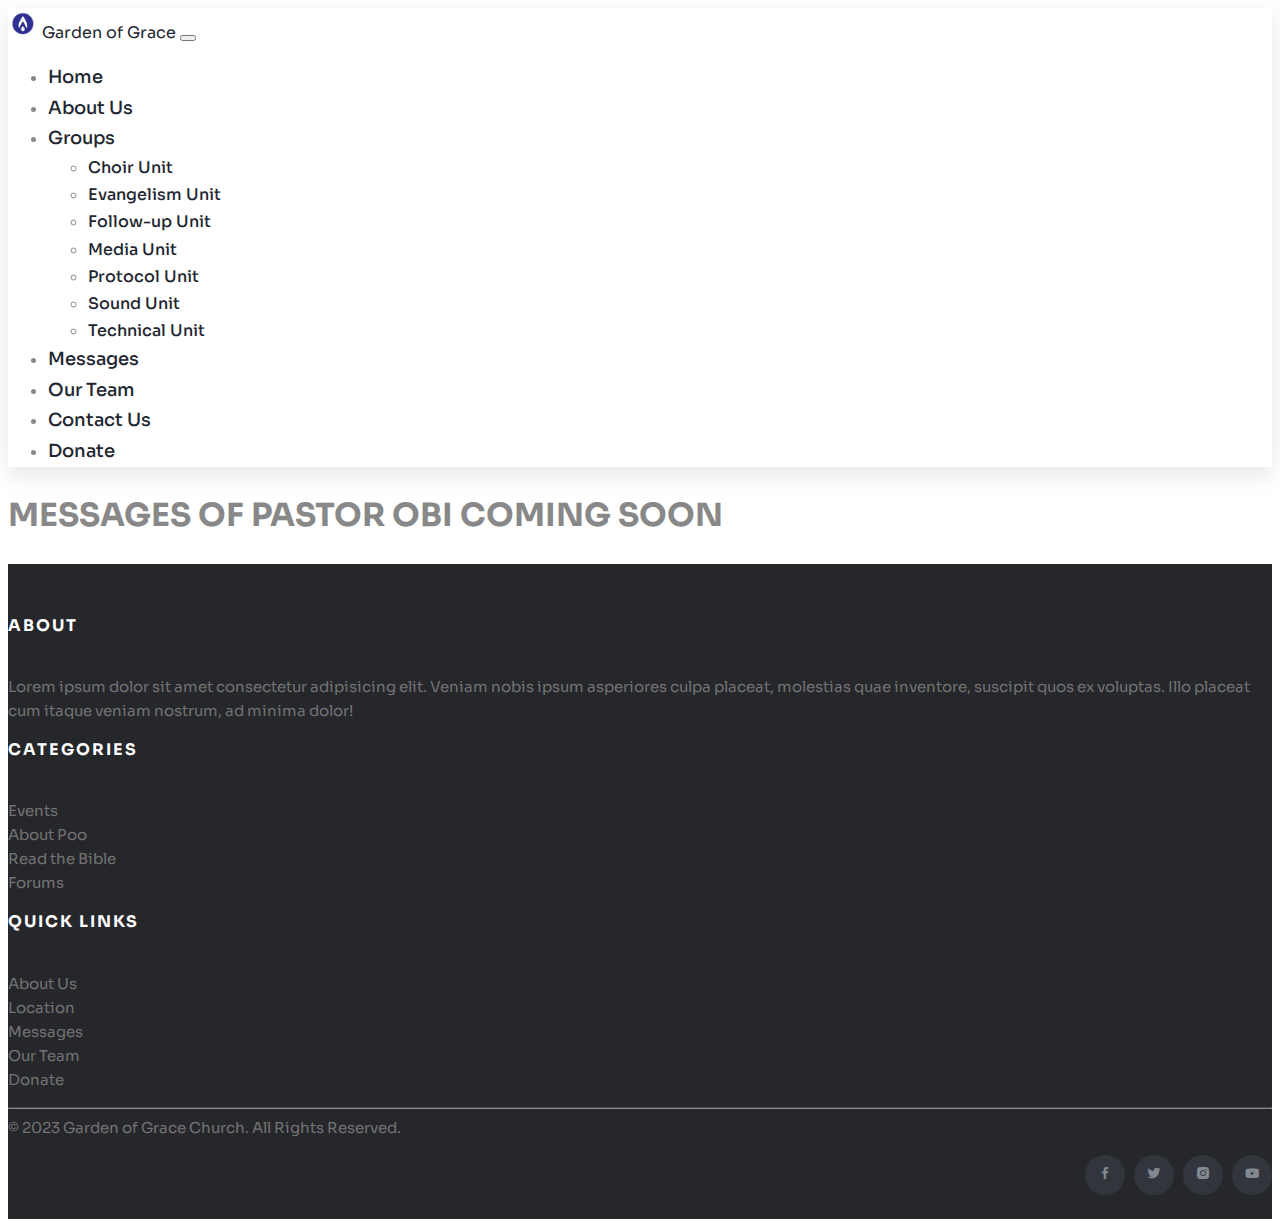
==== messages.html @ 99958d2a "files uploaded by me" ====
<!DOCTYPE html>
<html lang="en">
<head>
    <meta charset="UTF-8">
    <meta name="viewport" content="width=device-width, initial-scale=1.0">
    <title>Garden of Grace</title>
    <link rel="stylesheet" href="garden.css">
    <link rel="icon" href="img/logoimgg.png" sizes="" />
  <link rel="stylesheet" href="style.css">
  <link href="https://cdn.jsdelivr.net/npm/bootstrap@5.2.3/dist/css/bootstrap.min.css" rel="stylesheet" integrity="sha384-rbsA2VBKQhggwzxH7pPCaAqO46MgnOM80zW1RWuH61DGLwZJEdK2Kadq2F9CUG65" crossorigin="anonymous">
  <link href='https://unpkg.com/boxicons@2.1.4/css/boxicons.min.css' rel='stylesheet'>
</head>

<body>
  

<nav class="navbar navbar-expand-lg py-3 sticky-top navbar-light bg-light fixed-top">
    <div class="container-fluid ms-5 me-5 fw-bold">
      <a class="navbar-brand fw-bold"  href="index.html">
<img class="logo" src="./img/logoimgg.png" width="35px" alt="">
Garden of Grace             
</a>

      <button class="navbar-toggler" type="button" data-bs-toggle="collapse" data-bs-target="#navbarNav" aria-controls="navbarNav" aria-expanded="false" aria-label="Toggle navigation">
        <span class="navbar-toggler-icon"></span>
      </button>
      <div class="collapse navbar-collapse" id="navbarNav">
        <ul class="navbar-nav ms-auto">
        
          <li class="nav-item">
            <a class="nav-link" href="index.html">Home</a>
          </li>
          <!-- <li class="nav-item">
            <a class="nav-link" href="#">Who we are</a>
          </li>  -->
          <li class="nav-item">
            <a class="nav-link" href="about.html">About Us</a>
          </li> 
          <li class="nav-item dropdown">
            <a class="nav-link dropdown-toggle" href="groups.html" role="button" data-bs-toggle="dropdown" aria-expanded="false">
              Groups 
            </a>
            <ul class="dropdown-menu">
              <li><a class="dropdown-item" href="groups.html">Choir Unit</a></li>
              <li><a class="dropdown-item" href="groups.html">Evangelism Unit</a></li>
              <li><a class="dropdown-item" href="groups.html">Follow-up Unit</a></li>
              <li><a class="dropdown-item" href="groups.html">Media Unit</a></li>
              <li><a class="dropdown-item" href="groups.html">Protocol Unit</a></li>
              <li><a class="dropdown-item" href="groups.html">Sound Unit</a></li>
              <li><a class="dropdown-item" href="groups.html">Technical Unit</a></li>
            </ul>
          </li>
          <li class="nav-item">
            <a class="nav-link" href="messages.html">Messages</a>
          </li>
         <li class="nav-item">
            <a class="nav-link" href="team.html">Our Team</a>
          </li>
          <li class="nav-item">
              <a class="nav-link" href="contact.html">Contact Us</a>
            </li>
            <!-- <li class="nav-item">
              <a class="nav-link" href="#">Locator</a>
            </li> -->
          <li class="nav-item">
            <a class="nav-link" href="donate.html">Donate</a>
          </li>
          
         </ul>

      </div>
    </div>
  </nav>

























<h1>MESSAGES OF PASTOR OBI COMING SOON</h1>





































  
  <!--Start of the footer section -->
<section class="py-5"></section>
<footer class="garden-footer">
  <div class="container">
    <div class="row">
      <div class="col-sm-12 col-md-6">
        <h6>About</h6>
        <p class="text-justify">Lorem ipsum dolor sit amet consectetur adipisicing elit. Veniam nobis ipsum asperiores culpa placeat, molestias quae inventore, suscipit quos ex voluptas. Illo placeat cum itaque veniam nostrum, ad minima dolor!</p>
      </div>

      <div class="col-xs-6 col-md-3">
        <h6>Categories</h6>
        <ul class="footer-links">
          <li><a href="">Events</a></li>
          <li><a href="">About Poo</a></li>
          <li><a href="">Read the Bible</a></li>
          <li><a href="">Forums</a></li>
          <li><a href=""></a></li>
          <li><a href=""></a></li>
        </ul>
      </div>

      <div class="col-xs-6 col-md-3">
        <h6>Quick Links</h6>
        <ul class="footer-links">
          <li><a href="about.html">About Us</a></li>
          <li><a href="#">Location</a></li>
          <li><a href="messages.html">Messages</a></li>
          <li><a href="team.html">Our Team</a></li>
          <li><a href="donate.html">Donate</a></li>
        </ul>
      </div>
    </div>
    <hr>
  </div>
  <div class="container">
    <div class="row">
      <div class="col-md-8 col-sm-6 col-xs-12">
        <p class="copyright-text"> &copy; 2023 <a href="index.html">Garden of Grace Church.</a> All Rights Reserved.
        </p>
      </div>

      <div class="col-md-4 col-sm-8 col-xs-12">
        <ul class="social-iconss">
          <li><a class="facebook" href="#"><i class="bx bxl-facebook"></i></a></li>
          <li><a class="twitter" href="#"><i class="bx bxl-twitter"></i></a></li>
          <li><a class="instagram" href="#"><i class="bx bxl-instagram-alt"></i></a></li>
          <li><a class="youtube" href="#"><i class="bx bxl-youtube"></i></a></li>   
        </ul>
      </div>
    </div>
  </div>
</footer>

<!-- End of the footer section -->




      <script src="https://cdn.jsdelivr.net/npm/bootstrap@5.2.3/dist/js/bootstrap.bundle.min.js" integrity="sha384-kenU1KFdBIe4zVF0s0G1M5b4hcpxyD9F7jL+jjXkk+Q2h455rYXK/7HAuoJl+0I4" crossorigin="anonymous"></script>
    </body>
</html>
---- garden.css ----
@import url("https://fonts.googleapis.com/css2?family=Cookie&family=Sora:wght@700&display=swap");
@import url('https://fonts.googleapis.com/css2?family=Bebas+Neue&display=swap');
:root {
  --primary: #6a0388;
  --dark: #21252f;
  --body: #888;
  --box-shadow: 0 8px 22px rgba(0, 0, 0, 0.1);
}
/* @media screen and (max-width: 160px) {
  .body {
  position: relative;
  left: auto;
bottom: auto;
   
}
          } */

body {
  font-family: Sora, "sans-seriff";
  line-height: 1.7;
  color: var(--body);
}
/* h1,
h2,
h3,
h4,
h5,
h6,
.display-4 {
  color: var(--dark);
  font-weight: 700;
} */

a {
  color: var(--dark);
  text-decoration: none;
}
a:link {
  text-decoration: none;
  color: var(--dark);
}
a:visited {
  text-decoration: none;
  color: var(--dark);
}
img {
  width: 100%;
}
.navbar .logo {
  width: 30px;
}

.navbar {
  box-shadow: var(--box-shadow);
  
}

.navbar .nav-link {
  font-size: 18px;
  font-weight: 500;
}

.dropdown:hover .dropdown-menu{
  display: block;
  margin-top: 0;

}
.dropdown-menu .dropdown-item{
  font-weight: 500;
}
.dropdown-menu .dropdown-item:hover{
  background-color: #6a0388;
  color: #fff;
}
.hero {
  background-image: url(/img/church_background.jpg);
  background-position: ;
  background-size: cover;
  background-attachment:fixed ;
  position: relative;
  z-index: 2;
}

/* @media screen and (max-width: 580px) {
  .hero {
    background-image: url(/img/church_background.jpg);
    background-position:center ;
    background-size: cover;
    background-attachment: fixed;
    position: relative;
    z-index: 2;
  }
} */

.hero::after {
  content: "";
  width: 100%;
  height: 100%;
  position: absolute;
  top: 0;
  left: 0;
  z-index: -1;
  background-color: rgba(66, 66, 78, 0.2);
}
.churchname{
  font-size: 70px;
  font-weight: 100;
  font-style: var(--primary);
  
}
.social-icons {
  display: flex;
  justify-content: center;
}
.social-icons a {
  width: 150px;
  height: 38px;
  border-radius: 2px solid ;
  color: #fff;
  background-color: var(--primary);
  display: flex;
  justify-content: center;
  align-items: center;
  border-radius: 10px;
  margin-left: 15px;
  transition: all 0.4s ease;
  border: 2px solid var(--primary);
}

.social-icons a:hover {
  transform: scale(1);
  background-color: transparent;
  border-color: var(--primary);
  color: #fff;
}
.aboutsection{
  background-color: #c1b7c4;
}
.aboutgarden{
  font-weight: 700;
}
.readmore a {
  width: 0px;
  height: 8px;
  font-weight: 700;
  color: var(--primary);
 margin-left: 5px;
}
.readmore a:hover{
  font-weight: 700;
  color: var(--dark);
}

.project {
  position: relative;
  z-index: 2;
  overflow: hidden;
}
.gardengroups{
  color: var(--primary);

}
.paragroup{
  font-weight: 400;
}
.project .overlay {
  position: absolute;
  top: 0;
  left: 0;
  width: 100%;
  height: 100%;
  background-color: rgba(66, 66, 78, 0.8);
  padding: 30px;
  display: flex;
  justify-content: center;
  align-items: center;
  transition: all 0.4s ease;
  opacity: 0;
  cursor: pointer;
}
.project img {
  transition: all 0.4s ease;
  
}
.project:hover .overlay {
  opacity: 1;
}
.project:hover img {
  transform: scale(1.1);
}

.project {
  position: relative;
  z-index: 2;
  overflow: hidden;
}
.gardengroups{
  color: var(--primary);

}
.paragroup{
  font-weight: 400;
}
.project .evangelism-container{
  background-color: blue;
}


.Messages{
  background-color: #c1b7c4;
  
}

.msg .overlay {
  position: absolute;
  top: 0;
  left: 0;
  width: 100%;
  height: 100%;
  background-color: rgba(66, 66, 78, 0.8);
  padding: 30px;
  display: flex;
  justify-content: center;
  align-items: center;
  transition: all 0.4s ease;
  opacity: 0;
  cursor: pointer;
 
}
.msg img {
  transition: all 0.4s ease;
  border-radius: 10px;
  
}
.msg:hover .overlay {
  opacity: 1;

}
.msg:hover img {
  transform: scale(1.1);
  
  
}
.msg {
  position: relative;
  z-index: 2;
  overflow: hidden;
}

.icons {
  display: flex;
  justify-content: center;
  
}
.icons a {
  width: 34px;
  height: 34px;
  border-radius: 2px solid var(--primary);
  color: #fff;
  background-color: var(--primary);
  display: flex;
  justify-content: center;
  align-items: center;
  border-radius: 100px;
  margin-left: 5px;
  transition: all 0.4s ease;
  border: 2px solid var(--primary);
}

.icons a:hover {
  transform: scale(1.1);
  background-color: transparent;
  border-color: var(--primary);
  color: var(--primary);
}


.card-effect {
  box-shadow: var(--box-shadow);
  background-color: #d1cece;
  padding: 25px;
  transition: all 0.35s ease;
}
.card-effect:hover {
  box-shadow: none;
  transform: translateY(5px);
}


.card-effectt {
  box-shadow: var(--box-shadow);
  background-color: rgb(226, 224, 224);
  padding: 25px;
  transition: all 0.35s ease;
}
.card-effectt:hover{
box-shadow: var(--box-shadow);
transform: translateY(-7px);
}
.card-body{
background-color: rgb(212, 207, 207);
}
.team-member img {
  width: 125px;
  height: 125px;
  border-radius: 100px;
}

.d_body{
  display: flex;
  justify-content: space-around;
  align-items: center;
  min-height: 100vh;
  background: #21252f;
}
.ard{
  position: relative;
  width: 250px;
  height: 450px;
  background: #fff;
  transform-style: preserve-3d;
  transform: perspective(2000px);
  transition: 1s;
  box-shadow: inset 300px 0 50px rgba(0, 0, 0, 0.15), 0 20px 20px rgba(0, 0, 0, 0.15);
}
/* .ard:hover{
  transform: perspective(2000px) translateX(50%);
  box-shadow: inset 20px 0 50px rgba(0, 0, 0, 0.15), 0 10px 10px rgba(0, 0, 0, 0.15);
} */
.ard .cover{
  position: relative;
  width: 100%;
  height: 100%;
  background: #fff;
  z-index: 2;
  display: flex;
  justify-content: center;
  align-items: center;
  transform-style: preserve-3d;
  overflow: hidden;
  transition: 1s ease-in-out;
  transform-origin: left;
}
  .ard:hover .cover{
transform: rotateY(-180deg);
}
.ard .cover img{
  max-width: 100%;
  z-index: 1;
}
.ard .cover::before{
  content: '';
  position: absolute;
  width: 10px;
  height: 150%;
  background: #fff;
  transform: rotate(36.5deg);
  box-shadow: 0 0 0 20px #6a0388;
  transition: 0.5s;
  transition-delay: 1s;
}
.ard:hover .cover::before{
  width: 0;
  box-shadow: 0 0 0 250px #6a0388;
   transform: rotate(143.5deg); 
}
.ard .details{
  position: absolute;
  top: 0;
  left: 0;
  width: 100%;
  height: 100%;
  display: flex;
  justify-content: center;
  align-items: center;
  overflow: hidden;
  text-align: center;
  z-index: 1;
}
.ard .details h3{
  font-weight: 400;
  margin: 5px 0;
}
.ard .details h2{
  font-size: 1.1em;
  color: #6a0388;
  font-weight: 600;
}






.garden-footer
{
  background-color:#26272b;
  padding:45px 0 20px;
  font-size:15px;
  line-height:24px;
  color:#737373;
}
.garden-footer hr
{
  border-top-color:#bbb;
  opacity:0.5
}
.garden-footer hr.small
{
  margin:20px 0
}
.garden-footer h6
{
  color:#fff;
  font-size:16px;
  text-transform:uppercase;
  margin-top:5px;
  letter-spacing:2px
}
.garden-footer a
{
  color:#737373;
}
.garden-footer a:hover
{
  color: #fff;
  text-decoration:none;
}
.footer-links
{
  padding-left:0;
  list-style:none
}
.footer-links li
{
  display:block
}
.footer-links a
{
  color:#737373
}
.footer-links a:active,.footer-links a:focus,.footer-links a:hover
{
  color:#fff;
  text-decoration:none;
}
.footer-links.inline li
{
  display:inline-block
}
.garden-footer .social-iconss
{
  text-align: right;
}
.garden-footer .social-iconss a
{
  width:40px;
  height:40px;
  line-height:40px;
  margin-left:6px;
  margin-right:0;
  border-radius:100%;
  background-color:#33353d
}
.copyright-text
{
  margin:0;
}
@media (max-width:991px)
{
  .garden-footer [class^=col-]
  {
    margin-bottom:30px
  }
}
@media (max-width:767px)
{
  .garden-footer
  {
    padding-bottom:0
  }
  .garden-footer .copyright-text,.site-footer .social-icons
  {
    text-align:center
  }
}
.footer-bottom{
 
}
.social-iconss
{
  padding-left:0;
  margin-bottom:0;
  list-style:none
}
.social-iconss li
{
  display:inline-block;
  margin-bottom:4px
}
.social-iconss li.title
{
  margin-right:15px;
  text-transform:uppercase;
  color:#96a2b2;
  font-weight:700;
  font-size:13px
}
.social-iconss a{
  background-color:#eceeef;
  color:#818a91;
  font-size:16px;
  display:inline-block;
  line-height:44px;
  width:44px;
  height:44px;
  text-align:center;
  margin-right:8px;
  border-radius:100%;
  -webkit-transition:all .2s linear;
  -o-transition:all .2s linear;
  transition:all .2s linear
}
.social-iconss a:active,.social-iconss a:focus,.social-iconss a:hover
{
  color:#fff;
  background-color: var(--primary)
}
.social-iconss.size-sm a
{
  line-height:34px;
  height:34px;
  width:34px;
  font-size:14px
}
.social-iconss a.facebook:hover
{
  background-color:#3b5998
}
.social-iconss a.twitter:hover
{
  background-color:#00aced
}
.social-iconss a.linkedin:hover
{
  background-color:#007bb6
}
.social-iconss a.dribbble:hover
{
  background-color:#ea4c89
}
@media (max-width:767px)
{
  .social-icons li.title
  {
    display:block;
    margin-right:0;
    font-weight:600
  }
}
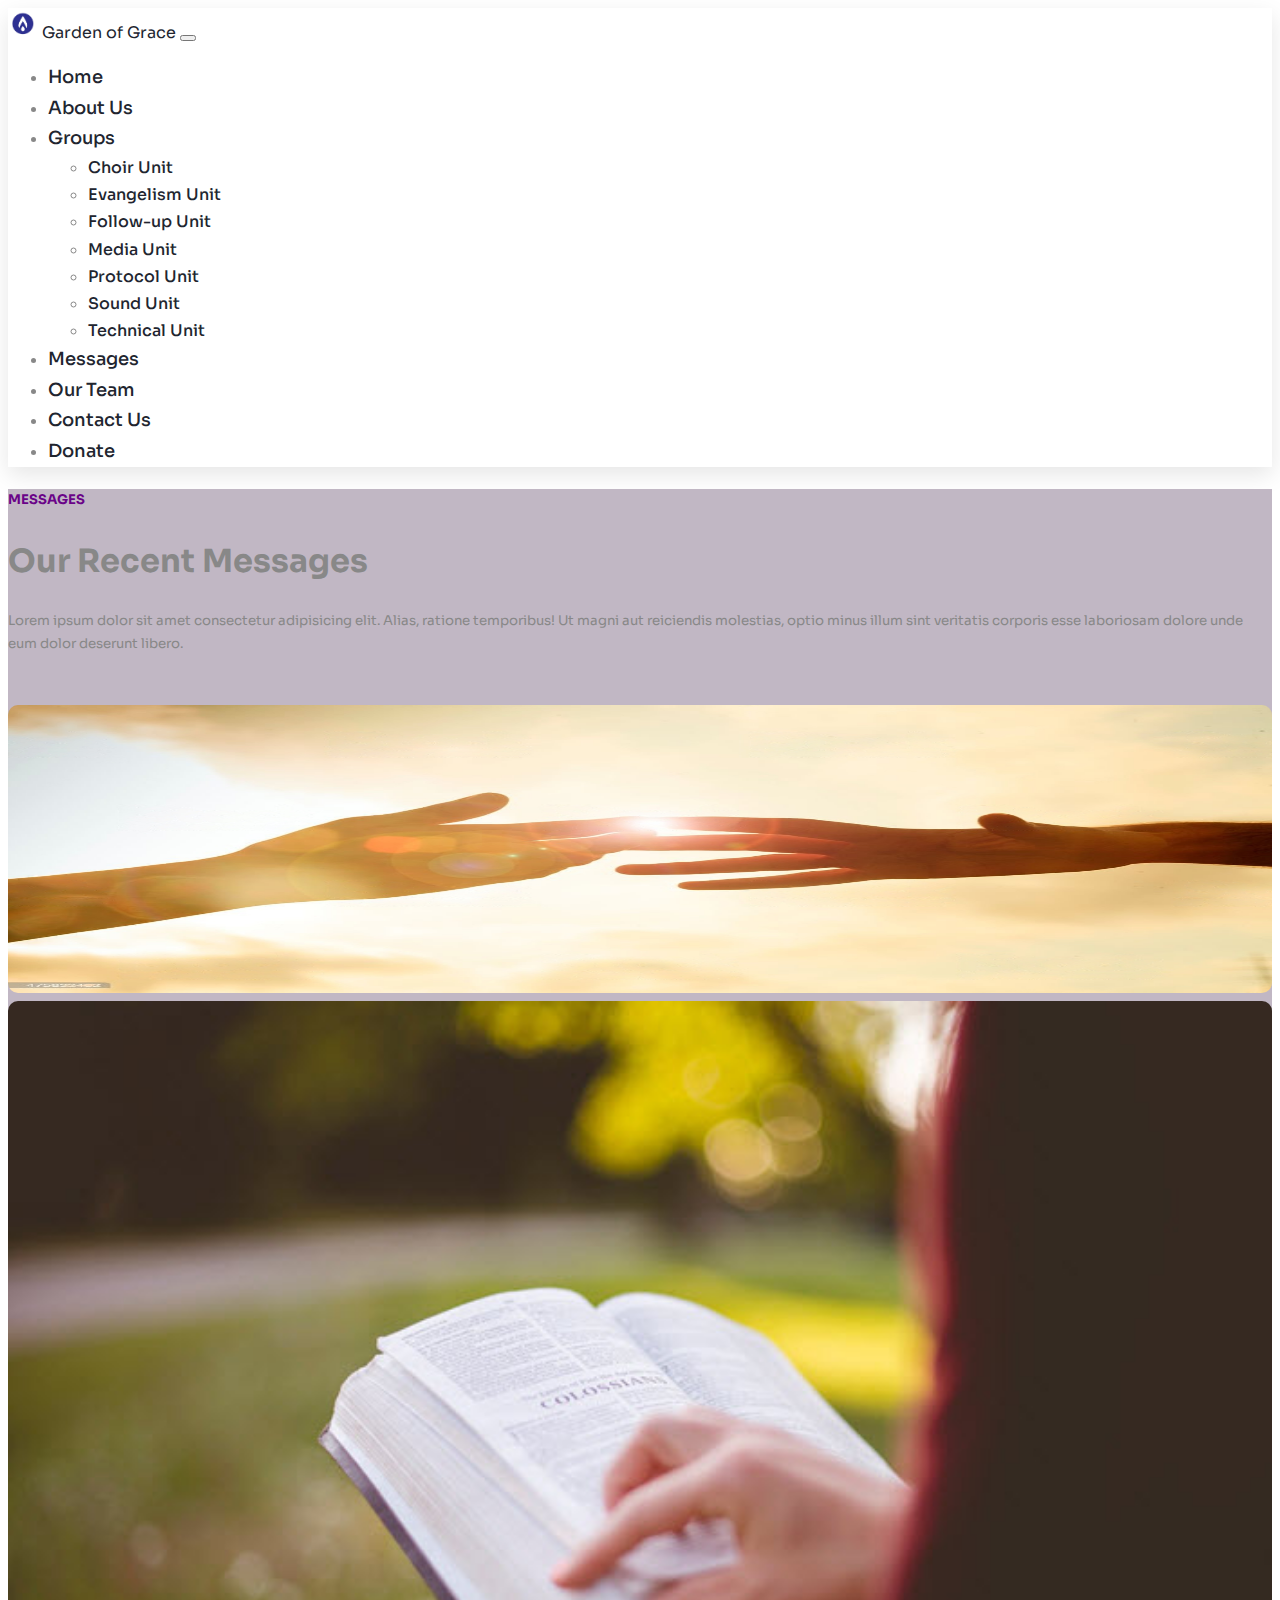
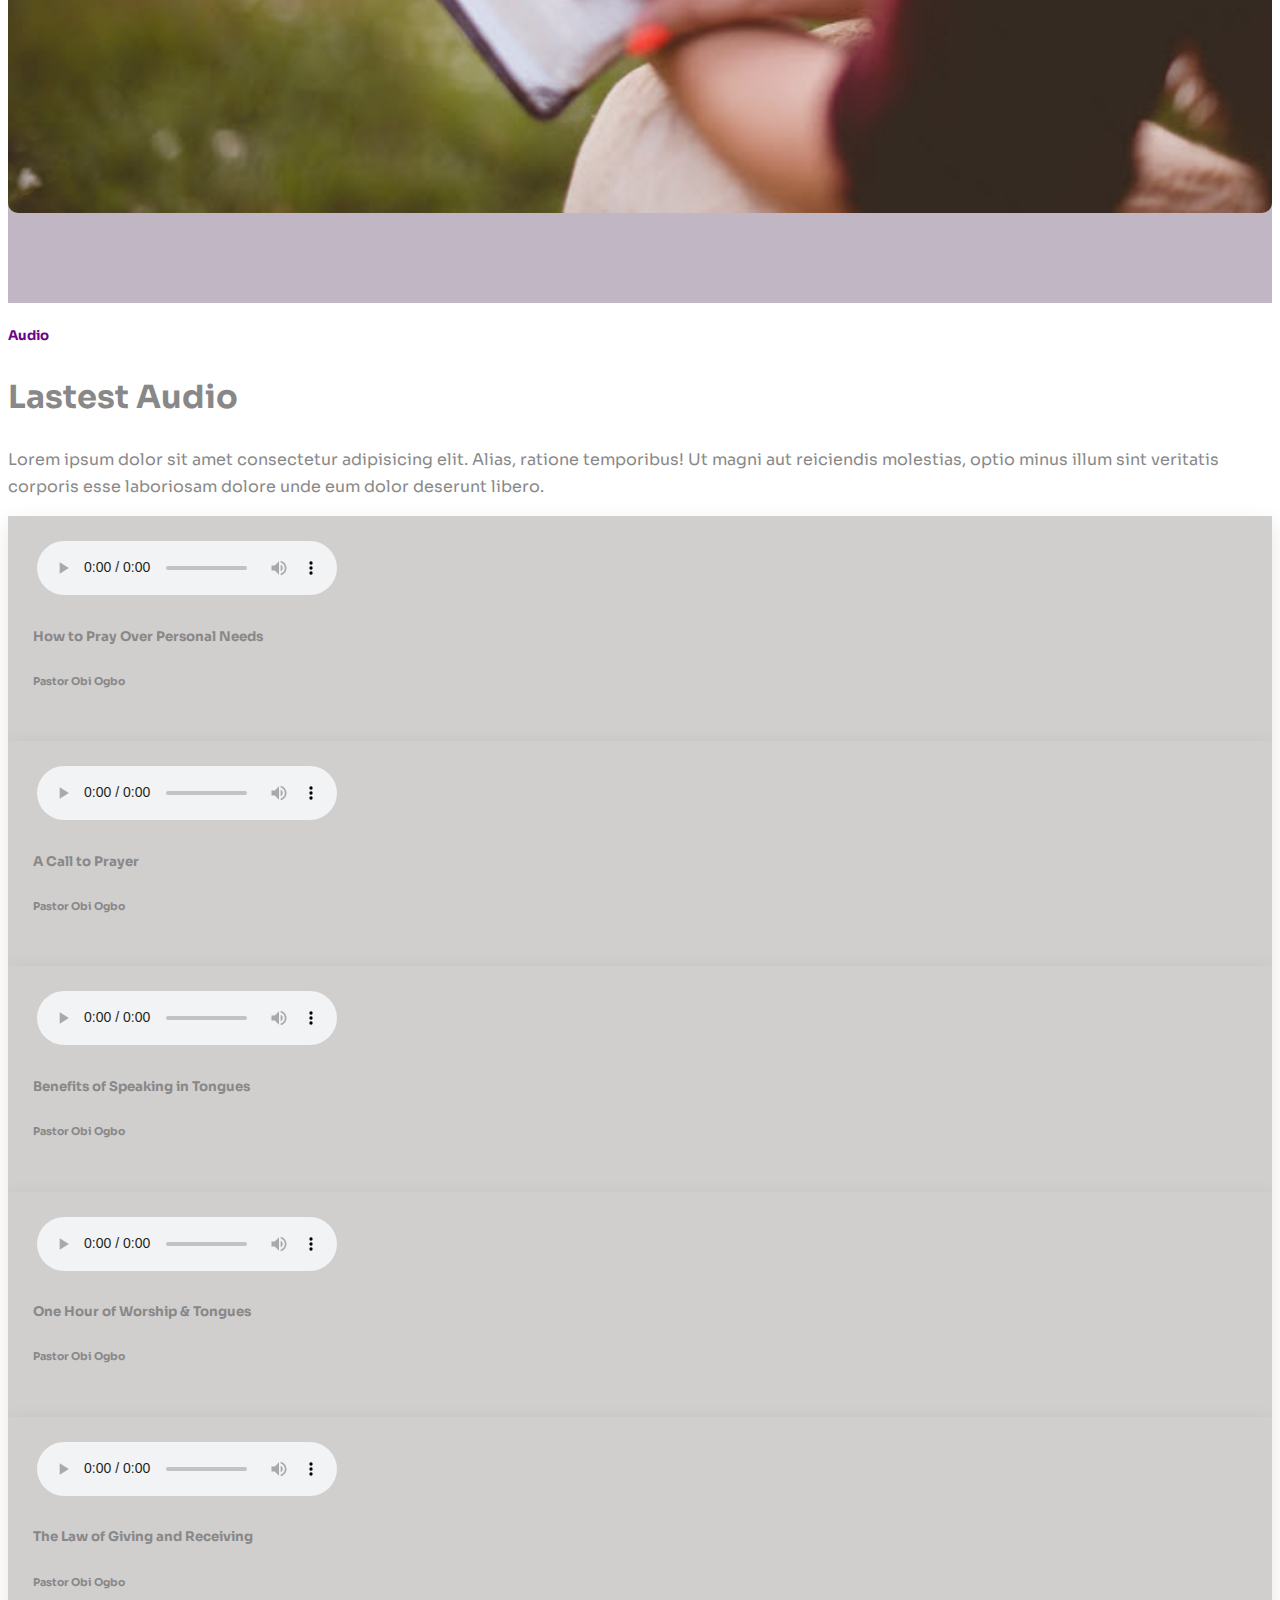
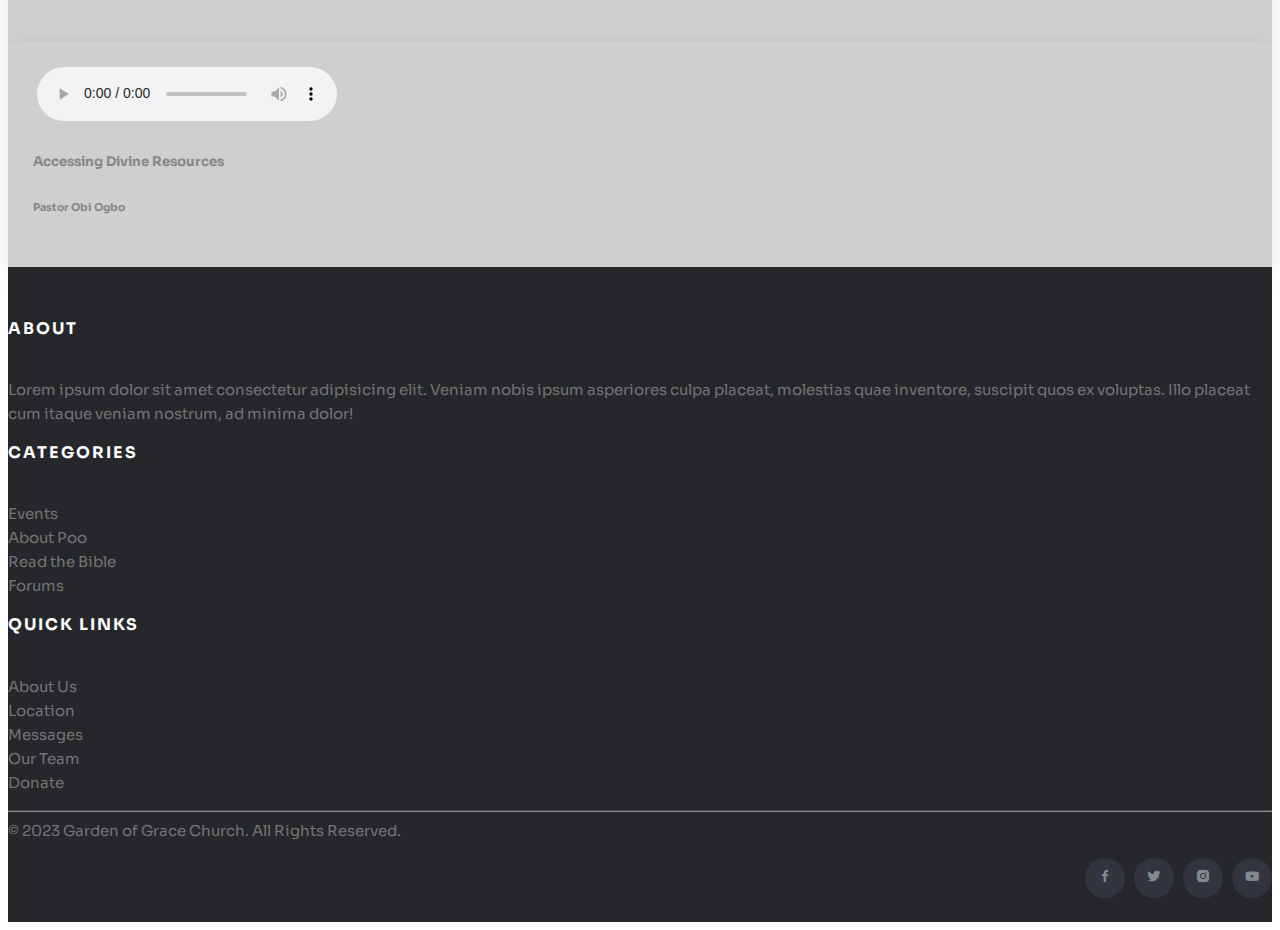
==== commit 4acb3ad8: "Update messages.html" ====
--- a/messages.html
+++ b/messages.html
@@ -75,63 +75,202 @@
 
 
 
-
-
-
-
-
-
-
-
-
-
-
-
-
-
-
-
-
-
-
-
-
-
-<h1>MESSAGES OF PASTOR OBI COMING SOON</h1>
-
-
-
-
-
-
-
-
-
-
-
-
-
-
-
-
-
-
-
-
-
-
-
-
-
-
-
-
-
-
-
-
-
-
+     <section id="Messages">
+    <div class="container-fluid Messages py-5">
+      <div class="row mb-5">
+        <div class="col-md-8 mx-auto text-center">
+  <h5 class="fw-bold  gardengroups">MESSAGES</h5>
+  <h1>Our Recent Messages</h1>
+  <h5 class="paragroup">Lorem ipsum dolor sit amet consectetur adipisicing elit. Alias, ratione temporibus! Ut magni aut reiciendis molestias, optio minus illum sint veritatis corporis esse laboriosam dolore unde eum dolor deserunt libero.</h5>
+  </div>
+  </div>
+  
+  
+  
+  <div class="row g-3">
+    <div class="col-lg-4 col-sm-6">
+  <div class="msg">
+    <img src="./img/Bible.jpg" alt="">
+  <div class="overlay">
+    <div>
+     <a href="messages.html"> <h4 class="text-light">The Advantage of Speaking in Tongues by the Holyspirit </h4>
+    <h6 class="text-light">Pastor Obi Ogbo</h6></a>
+    </div>
+    <audio controls>
+      <source src="/garden_audios/How_To_Pray_Over_Personal_Needs_Pastor_Obi_Ogbo_Midweek_Service.mp3" type="audio/mpeg">
+    </audio>
+    
+  </div>
+  </div>
+    </div>
+  
+    <div class="col-lg-4 col-sm-6">
+      <div class="msg">
+        <img src="./img/hands-transformed.jpeg" height="288px" alt="">
+      <div class="overlay">
+        <div>
+         <a href="messages.html"> <h4 class="text-light">Accessing Divine Resources </h4>
+        <h6 class="text-light">Pastor Obi Ogbo</h6></a>
+        </div>
+      </div>
+      </div>
+        </div>
+  
+        <div class="col-lg-4 col-sm-6">
+          <div class="msg">
+            <img src="./img/ReadingBible.jpg" alt="">
+          <div class="overlay">
+            <div>
+              <a href="messages.html"><h4 class="text-light">Understanding God as your Source </h4>
+            <h6 class="text-light">Pastor Obi Ogbo</h6></a>
+            </div>
+          </div>
+          </div>
+            </div>
+  
+            <div class="col-lg-4 col-sm-6">
+              <div class="msg">
+                <img src="https://media.istockphoto.com/id/1399784221/photo/filling-form-online-questionnaire-survey.jpg?s=612x612&w=0&k=20&c=8wXzN71VjxZvAXOtazCQOa6n8bX0fsM-pojheB0vYJA=" alt="">
+              <div class="overlay">
+                <div>
+                 <a href="messages.html"> <h4 class="text-light">Jehovah Jireh</h4>
+                <h6 class="text-light">Pastor Obi Ogbo</h6></a>
+                </div>
+              </div>
+              </div>
+                </div>
+  
+                <div class="col-lg-4 col-sm-6">
+                  <div class="msg">
+                    <img src="https://media.istockphoto.com/id/1496863210/photo/man-receiving-legal-support-online-in-living-room.jpg?s=612x612&w=0&k=20&c=bsZYcdxRqGkRtaAa78KnPw8mg2wJ_8VYnGoj5Iq51Jg=" alt="">
+                  <div class="overlay">
+                    <div>
+                     <a href="messages.html"> <h4 class="text-light">Jehovah Jireh 2 </h4>
+                    <h6 class="text-light">Pastor Obi Ogbo</h6></a>
+                    </div>
+                  </div>
+                  </div>
+                    </div>
+  
+                    <div class="col-lg-4 col-sm-6">
+                      <div class="msg">
+                        <img src="https://media.istockphoto.com/id/1409730717/photo/man-rating-his-experience-at-a-restaurant-using-an-app-on-a-cell-phone.jpg?s=612x612&w=0&k=20&c=6GqDn8lreaDnAIcSZjOI4004pz-SbCr3Ak4f7TNFuIo=" alt="">
+                      <div class="overlay">
+                        <div>
+                        <a href="messages.html"> <h4 class="text-light">Jehovah Jireh 3 </h4>
+                        <h6 class="text-light">Pastor Obi Ogbo</h6></a>
+                        </div>
+                      </div>
+                      </div>
+                        </div>
+  
+  </div>
+  
+    </div>
+    
+  </section> 
+
+  <!--  -->
+
+  <section id="blog" class="bg-light"> 
+    <div class="container py-5">
+      <div class="row mb-5">
+        <div class="col-md-8 mx-auto text-center">
+  <h5 class="fw-bold gardengroups">Audio</h5>
+  <h1>Lastest Audio</h1>
+  <p>Lorem ipsum dolor sit amet consectetur adipisicing elit. Alias, ratione temporibus! Ut magni aut reiciendis molestias, optio minus illum sint veritatis corporis esse laboriosam dolore unde eum dolor deserunt libero.</p>
+    </div>
+  </div>
+  <div class="row g-3">
+    <div class="col-lg-4 col-sm-6">
+      <div class="blog-post card-effect">
+        <img src="img/AnotherpicofObi_ (2).jpeg" alt="">
+      
+        <audio controls class="mt-3 gaudio">
+          <source src="garden_audios/How_To_Pray_Over_Personal_Needs_Pastor_Obi_Ogbo_Midweek_Service.mp3" type="audio/mpeg">
+       </audio>
+
+        <h5 class="mt-1"> How to Pray Over Personal Needs </h5>
+        <h6 class="fw-bold">Pastor Obi Ogbo</h6>
+      </div>
+    </div>
+  
+    <div class="col-lg-4 col-sm-6">
+      <div class="blog-post card-effect">
+        <img src="img/AnotherpicofObi_ (2).jpeg" alt="">
+      
+        <audio controls class="mt-3 gaudio">
+          <source src="garden_audios/A_Call_to_Prayer_Pastor_Obi_Ogbo_Midweek_Service_03082023 (3).mp3" type="audio/mpeg">
+       </audio>
+
+        <h5 class="mt-1"> A Call to Prayer </h5>
+        <h6 class="fw-bold">Pastor Obi Ogbo</h6>
+      </div>
+    </div>
+  
+
+    <div class="col-lg-4 col-sm-6">
+      <div class="blog-post card-effect">
+        <img src="img/AnotherpicofObi_ (2).jpeg" alt="">
+      
+        <audio controls class="mt-3 gaudio">
+          <source src="garden_audios/Benefits_of_Speaking_in_Tongues_Pastor_Obi_Ogbo_Midweek_Service.mp3" type="audio/mpeg">
+       </audio>
+
+        <h5 class="mt-1"> Benefits of Speaking in Tongues</h5>
+        <h6 class="fw-bold">Pastor Obi Ogbo</h6>
+      </div>
+    </div>
+  
+
+    <div class="col-lg-4 col-sm-6">
+      <div class="blog-post card-effect">
+        <img src="img/AnotherpicofObi_ (2).jpeg" alt="">
+      
+        <audio controls class="mt-3 gaudio">
+          <source src="garden_audios/One Hour of Worship & Tongues.mp3" type="audio/mpeg">
+       </audio>
+
+        <h5 class="mt-1"> One Hour of Worship & Tongues </h5>
+        <h6 class="fw-bold">Pastor Obi Ogbo</h6>
+      </div>
+    </div>
+  
+
+    <div class="col-lg-4 col-sm-6">
+      <div class="blog-post card-effect">
+        <img src="img/AnotherpicofObi_ (2).jpeg" alt="">
+      
+        <audio controls class="mt-3 gaudio">
+          <source src="garden_audios/Seedtime_and_Harvest_The_Law_of_Giving_and_Receiving_Pastor_Obi.mp3" type="audio/mpeg">
+       </audio>
+
+        <h5 class="mt-1"> The Law of Giving and Receiving </h5>
+        <h6 class="fw-bold">Pastor Obi Ogbo</h6>
+      </div>
+    </div>
+  
+
+    <div class="col-lg-4 col-sm-6">
+      <div class="blog-post card-effect">
+        <img src="img/AnotherpicofObi_ (2).jpeg" alt="">
+      
+        <audio controls class="mt-3 gaudio">
+          <source src="garden_audios/Accessing_Divine_Resources_Pastor_Obi_Ogbo_Sunday_Service_30072023.mp3" type="audio/mpeg">
+       </audio>
+
+        <h5 class="mt-1"> Accessing Divine Resources </h5>
+        <h6 class="fw-bold">Pastor Obi Ogbo</h6>
+      </div>
+    </div>
+  
+
+
+    
+  
+  </div>
+  
+  </section> 
 
 
 
@@ -197,4 +336,4 @@
 
       <script src="https://cdn.jsdelivr.net/npm/bootstrap@5.2.3/dist/js/bootstrap.bundle.min.js" integrity="sha384-kenU1KFdBIe4zVF0s0G1M5b4hcpxyD9F7jL+jjXkk+Q2h455rYXK/7HAuoJl+0I4" crossorigin="anonymous"></script>
     </body>
-</html>+</html>
--- a/garden.css
+++ b/garden.css
@@ -83,17 +83,6 @@
   z-index: 2;
 }
 
-/* @media screen and (max-width: 580px) {
-  .hero {
-    background-image: url(/img/church_background.jpg);
-    background-position:center ;
-    background-size: cover;
-    background-attachment: fixed;
-    position: relative;
-    z-index: 2;
-  }
-} */
-
 .hero::after {
   content: "";
   width: 100%;
@@ -104,6 +93,18 @@
   z-index: -1;
   background-color: rgba(66, 66, 78, 0.2);
 }
+
+/* @media screen and (max-width: 580px) {
+  .hero {
+    background-image: url(/img/church_background.jpg) center/cover no-repeat;
+    background-position:center ;
+    background-size: cover;
+    background-attachment: fixed;
+    position: relative;
+    z-index: 2;
+  }
+} 
+ */
 .churchname{
   font-size: 70px;
   font-weight: 100;
@@ -561,4 +562,4 @@
   }
 }
  
- + 
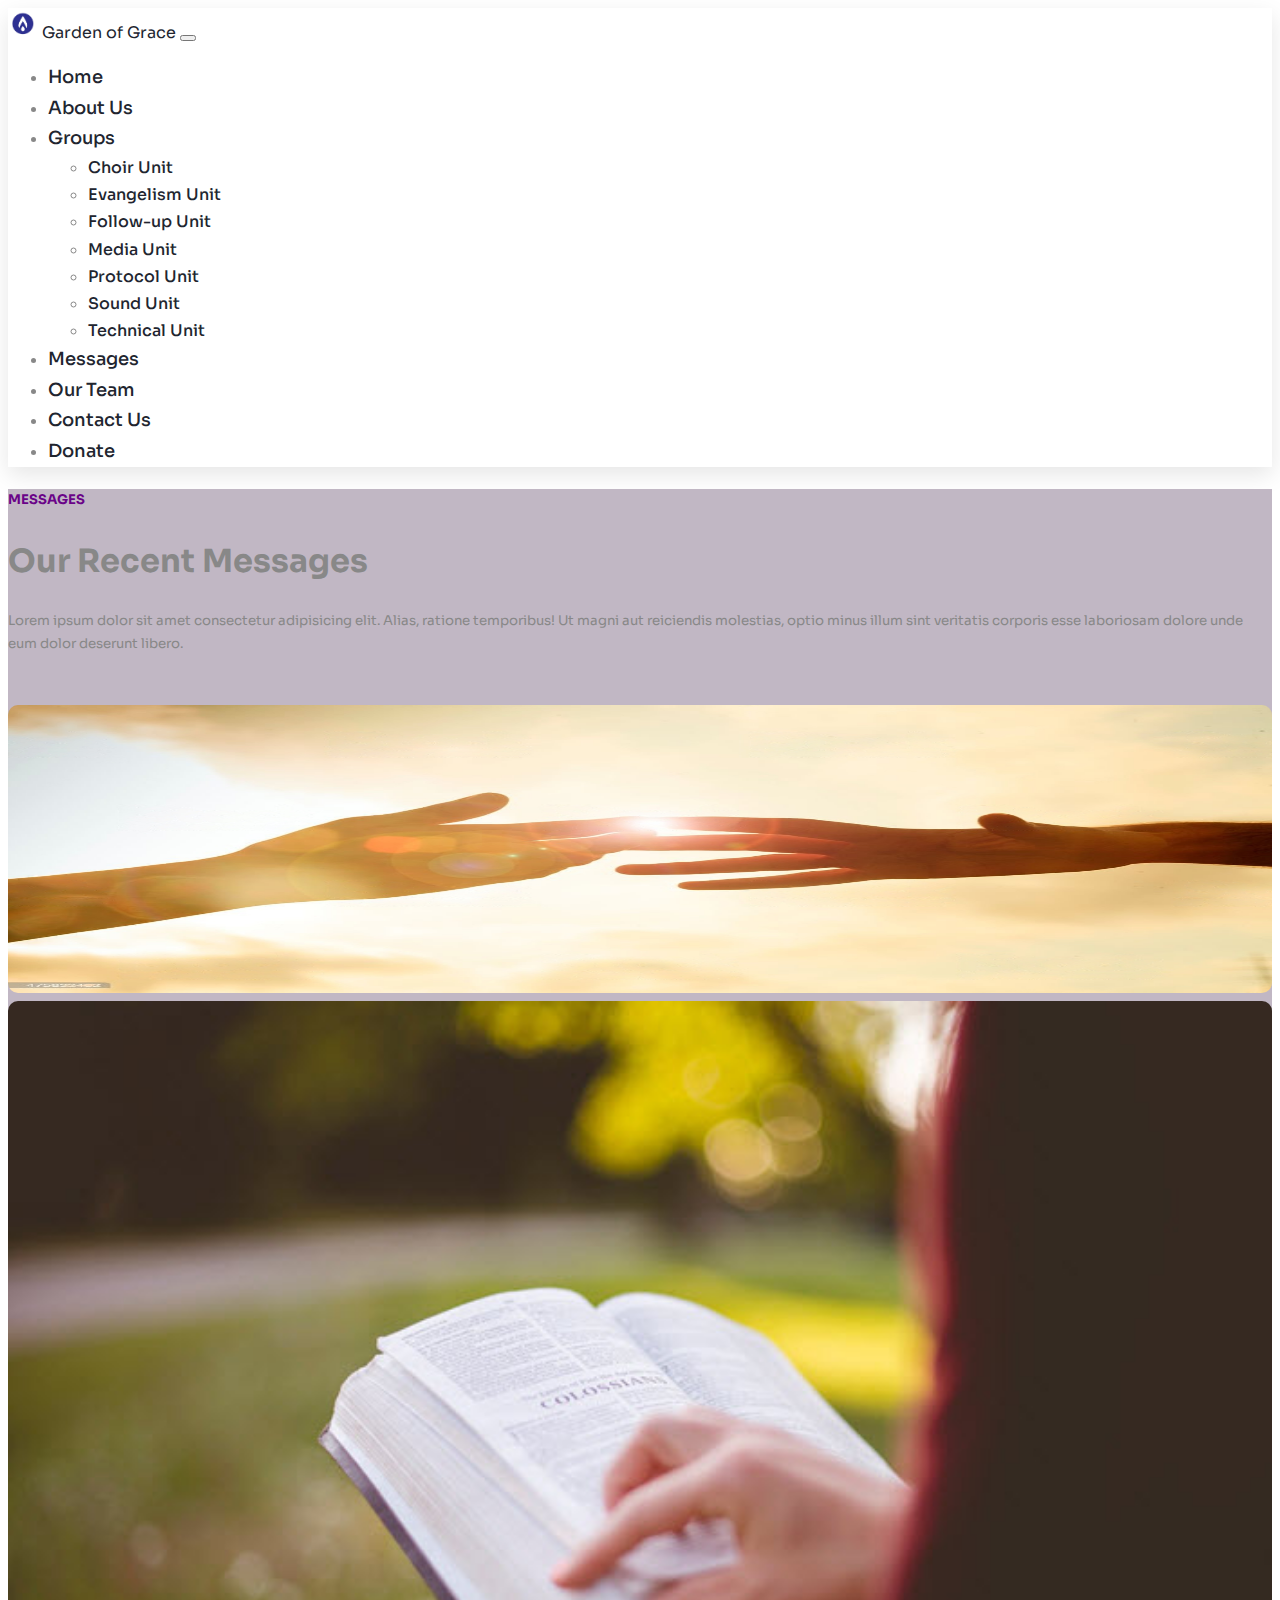
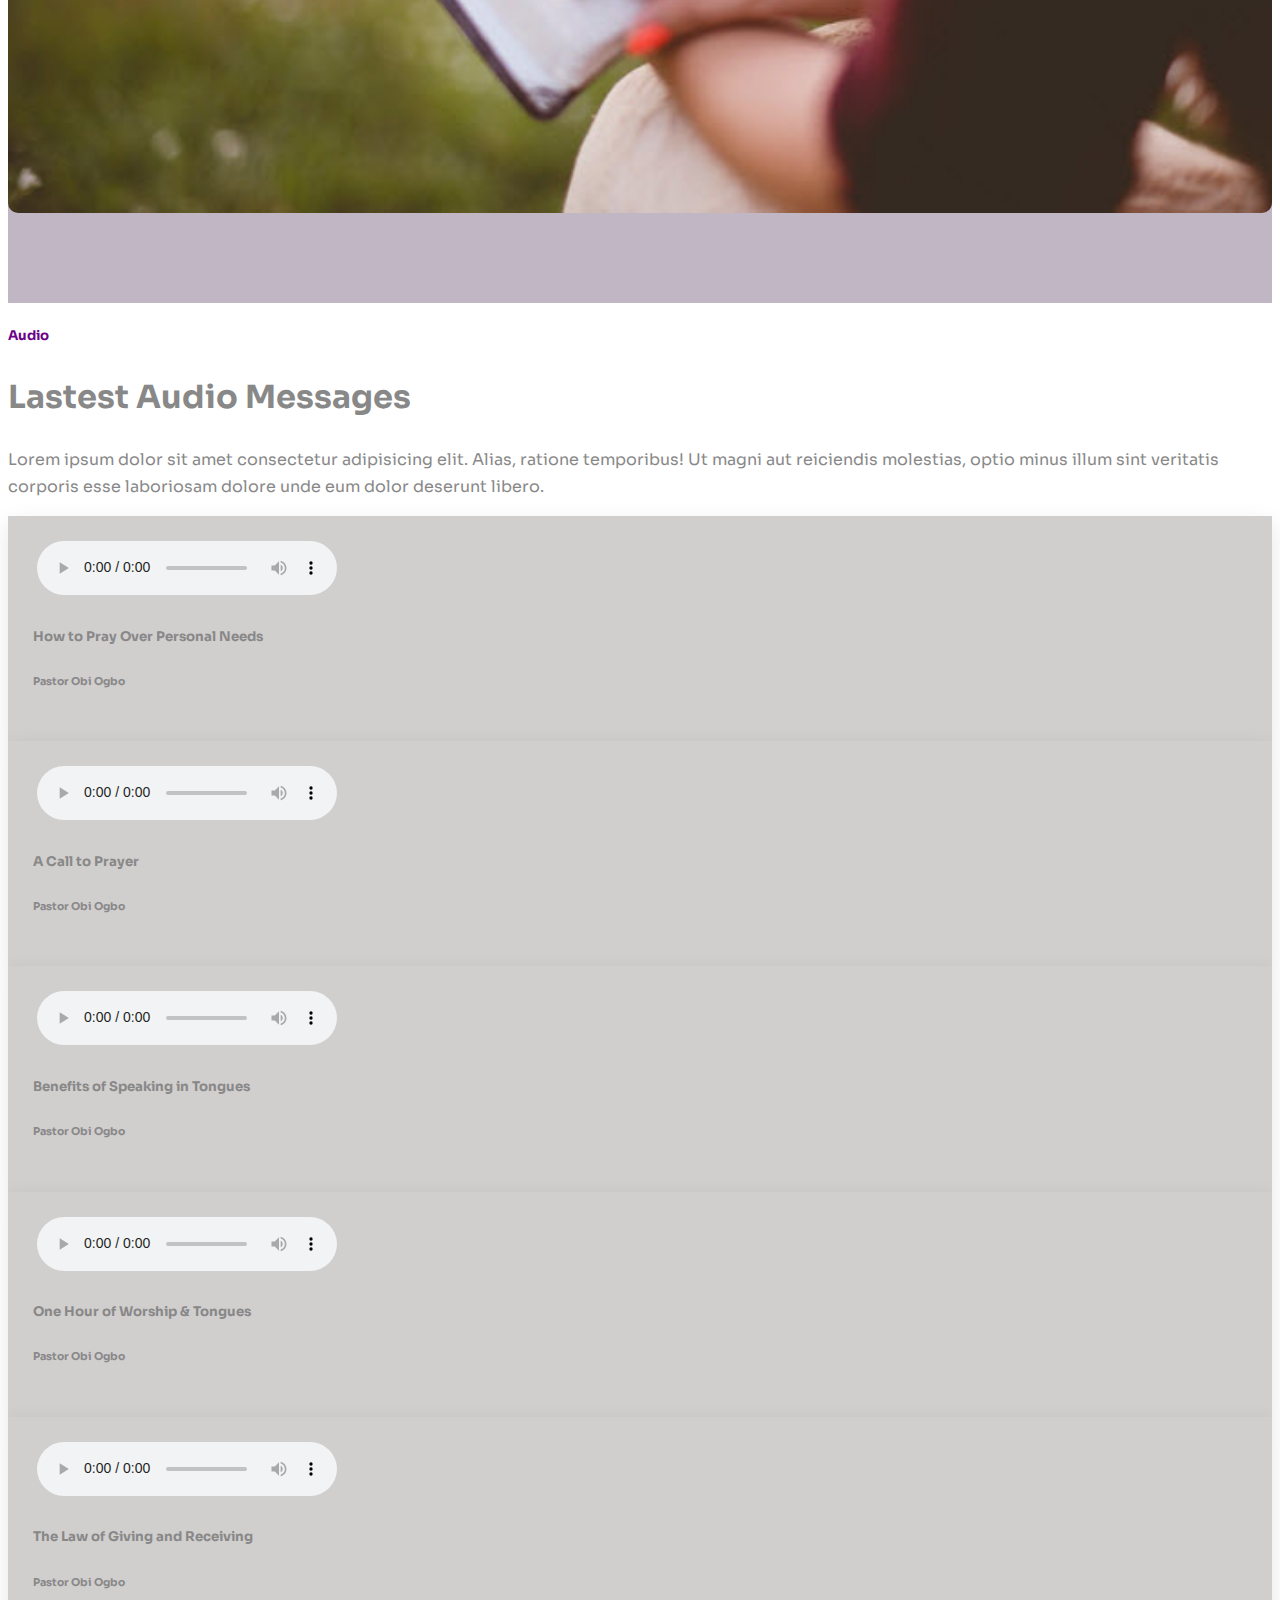
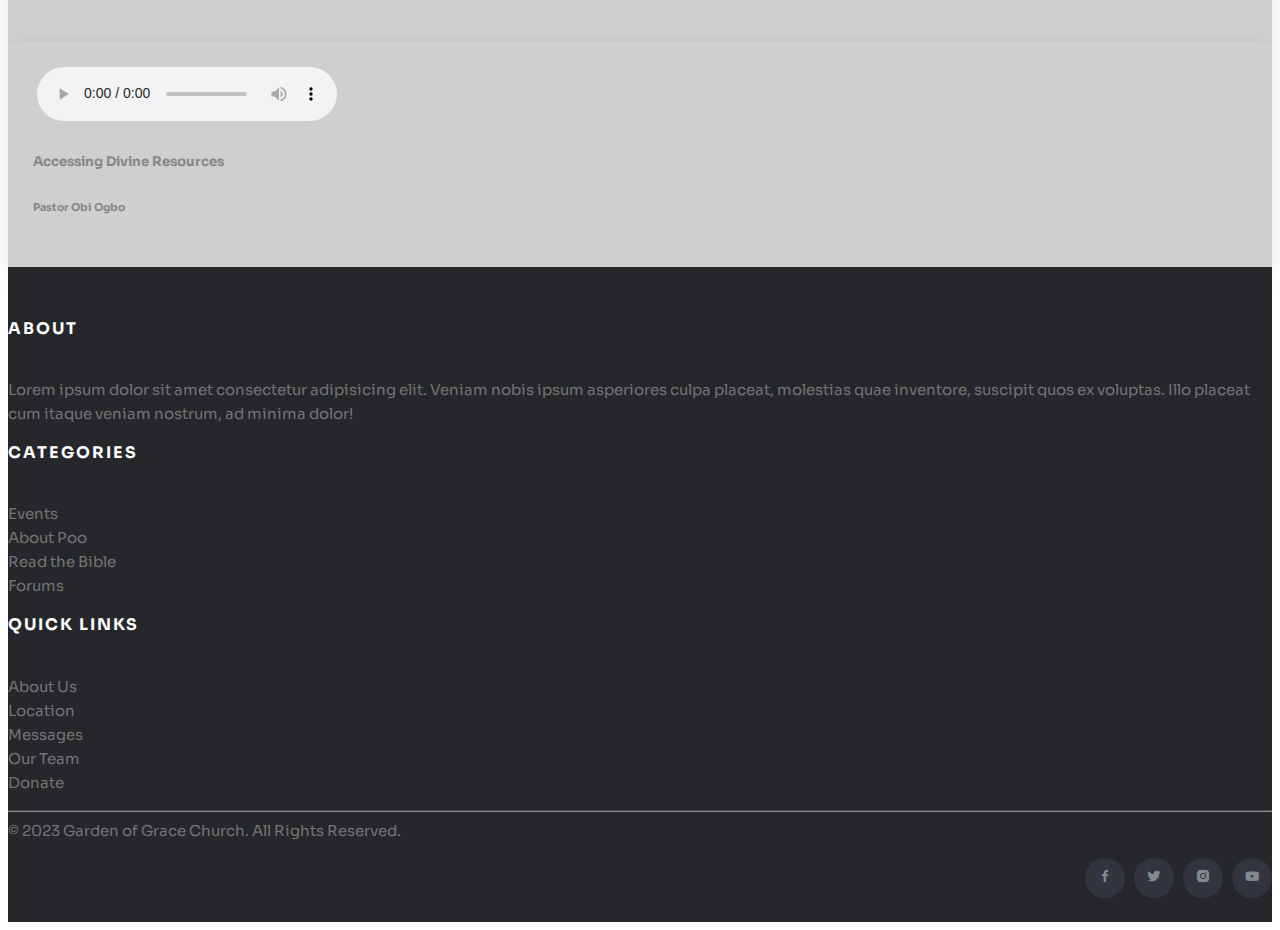
==== commit 1fe9e3e2: "Update messages.html" ====
--- a/messages.html
+++ b/messages.html
@@ -177,17 +177,17 @@
       <div class="row mb-5">
         <div class="col-md-8 mx-auto text-center">
   <h5 class="fw-bold gardengroups">Audio</h5>
-  <h1>Lastest Audio</h1>
+  <h1>Lastest Audio Messages</h1>
   <p>Lorem ipsum dolor sit amet consectetur adipisicing elit. Alias, ratione temporibus! Ut magni aut reiciendis molestias, optio minus illum sint veritatis corporis esse laboriosam dolore unde eum dolor deserunt libero.</p>
     </div>
   </div>
   <div class="row g-3">
     <div class="col-lg-4 col-sm-6">
       <div class="blog-post card-effect">
-        <img src="img/AnotherpicofObi_ (2).jpeg" alt="">
-      
-        <audio controls class="mt-3 gaudio">
-          <source src="garden_audios/How_To_Pray_Over_Personal_Needs_Pastor_Obi_Ogbo_Midweek_Service.mp3" type="audio/mpeg">
+        <img src="./img/AnotherpicofObi_ (2).jpeg" alt="">
+      
+        <audio controls class="mt-3 gaudio">
+          <source src="./garden_audios/How_To_Pray_Over_Personal_Needs_Pastor_Obi_Ogbo_Midweek_Service.mp3" type="audio/mpeg">
        </audio>
 
         <h5 class="mt-1"> How to Pray Over Personal Needs </h5>
@@ -197,10 +197,10 @@
   
     <div class="col-lg-4 col-sm-6">
       <div class="blog-post card-effect">
-        <img src="img/AnotherpicofObi_ (2).jpeg" alt="">
-      
-        <audio controls class="mt-3 gaudio">
-          <source src="garden_audios/A_Call_to_Prayer_Pastor_Obi_Ogbo_Midweek_Service_03082023 (3).mp3" type="audio/mpeg">
+        <img src="./img/AnotherpicofObi_ (2).jpeg" alt="">
+      
+        <audio controls class="mt-3 gaudio">
+          <source src="./garden_audios/A_Call_to_Prayer_Pastor_Obi_Ogbo_Midweek_Service_03082023 (3).mp3" type="audio/mpeg">
        </audio>
 
         <h5 class="mt-1"> A Call to Prayer </h5>
@@ -211,10 +211,10 @@
 
     <div class="col-lg-4 col-sm-6">
       <div class="blog-post card-effect">
-        <img src="img/AnotherpicofObi_ (2).jpeg" alt="">
-      
-        <audio controls class="mt-3 gaudio">
-          <source src="garden_audios/Benefits_of_Speaking_in_Tongues_Pastor_Obi_Ogbo_Midweek_Service.mp3" type="audio/mpeg">
+        <img src="./img/AnotherpicofObi_ (2).jpeg" alt="">
+      
+        <audio controls class="mt-3 gaudio">
+          <source src="./garden_audios/Benefits_of_Speaking_in_Tongues_Pastor_Obi_Ogbo_Midweek_Service.mp3" type="audio/mpeg">
        </audio>
 
         <h5 class="mt-1"> Benefits of Speaking in Tongues</h5>
@@ -225,10 +225,10 @@
 
     <div class="col-lg-4 col-sm-6">
       <div class="blog-post card-effect">
-        <img src="img/AnotherpicofObi_ (2).jpeg" alt="">
-      
-        <audio controls class="mt-3 gaudio">
-          <source src="garden_audios/One Hour of Worship & Tongues.mp3" type="audio/mpeg">
+        <img src="./img/AnotherpicofObi_ (2).jpeg" alt="">
+      
+        <audio controls class="mt-3 gaudio">
+          <source src="./garden_audios/One Hour of Worship & Tongues.mp3" type="audio/mpeg">
        </audio>
 
         <h5 class="mt-1"> One Hour of Worship & Tongues </h5>
@@ -239,10 +239,10 @@
 
     <div class="col-lg-4 col-sm-6">
       <div class="blog-post card-effect">
-        <img src="img/AnotherpicofObi_ (2).jpeg" alt="">
-      
-        <audio controls class="mt-3 gaudio">
-          <source src="garden_audios/Seedtime_and_Harvest_The_Law_of_Giving_and_Receiving_Pastor_Obi.mp3" type="audio/mpeg">
+        <img src="./img/AnotherpicofObi_ (2).jpeg" alt="">
+      
+        <audio controls class="mt-3 gaudio">
+          <source src="./garden_audios/Seedtime_and_Harvest_The_Law_of_Giving_and_Receiving_Pastor_Obi.mp3" type="audio/mpeg">
        </audio>
 
         <h5 class="mt-1"> The Law of Giving and Receiving </h5>
@@ -253,10 +253,10 @@
 
     <div class="col-lg-4 col-sm-6">
       <div class="blog-post card-effect">
-        <img src="img/AnotherpicofObi_ (2).jpeg" alt="">
-      
-        <audio controls class="mt-3 gaudio">
-          <source src="garden_audios/Accessing_Divine_Resources_Pastor_Obi_Ogbo_Sunday_Service_30072023.mp3" type="audio/mpeg">
+        <img src="./img/AnotherpicofObi_ (2).jpeg" alt="">
+      
+        <audio controls class="mt-3 gaudio">
+          <source src="./garden_audios/Accessing_Divine_Resources_Pastor_Obi_Ogbo_Sunday_Service_30072023.mp3" type="audio/mpeg">
        </audio>
 
         <h5 class="mt-1"> Accessing Divine Resources </h5>
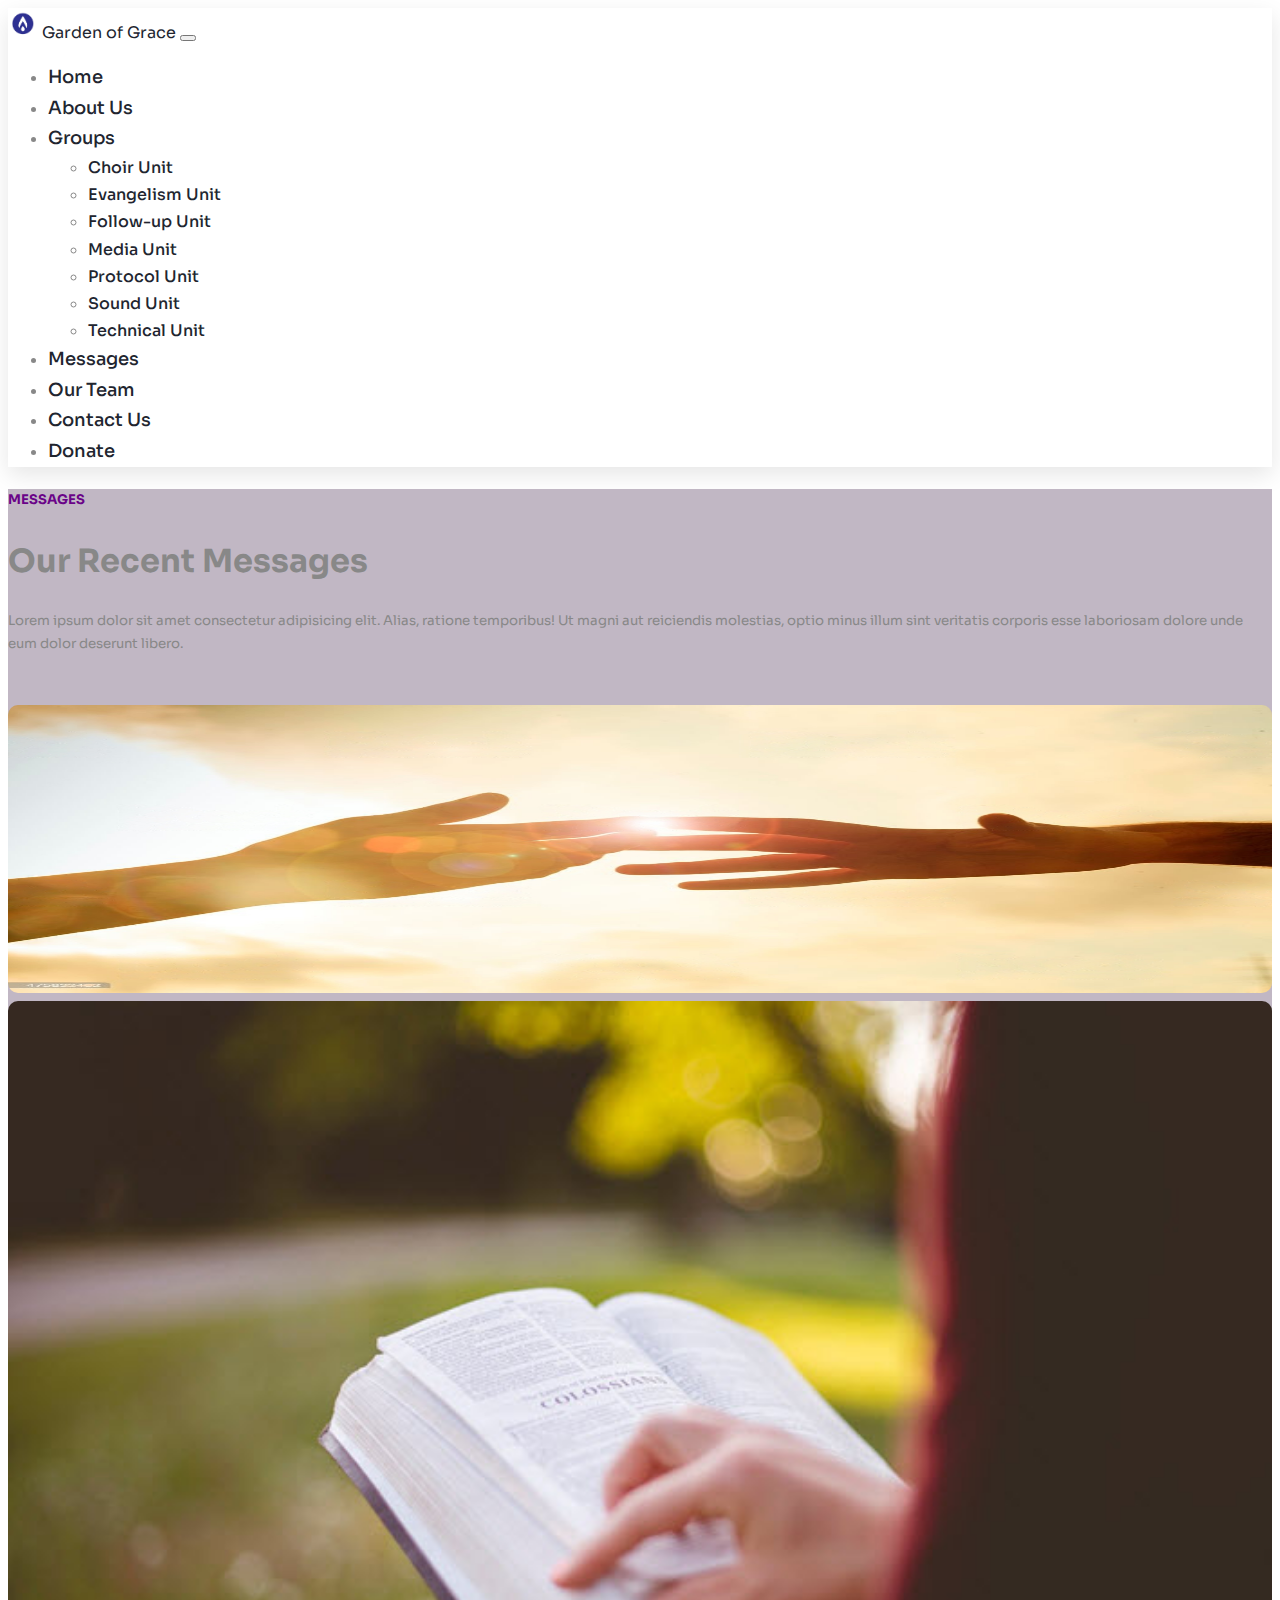
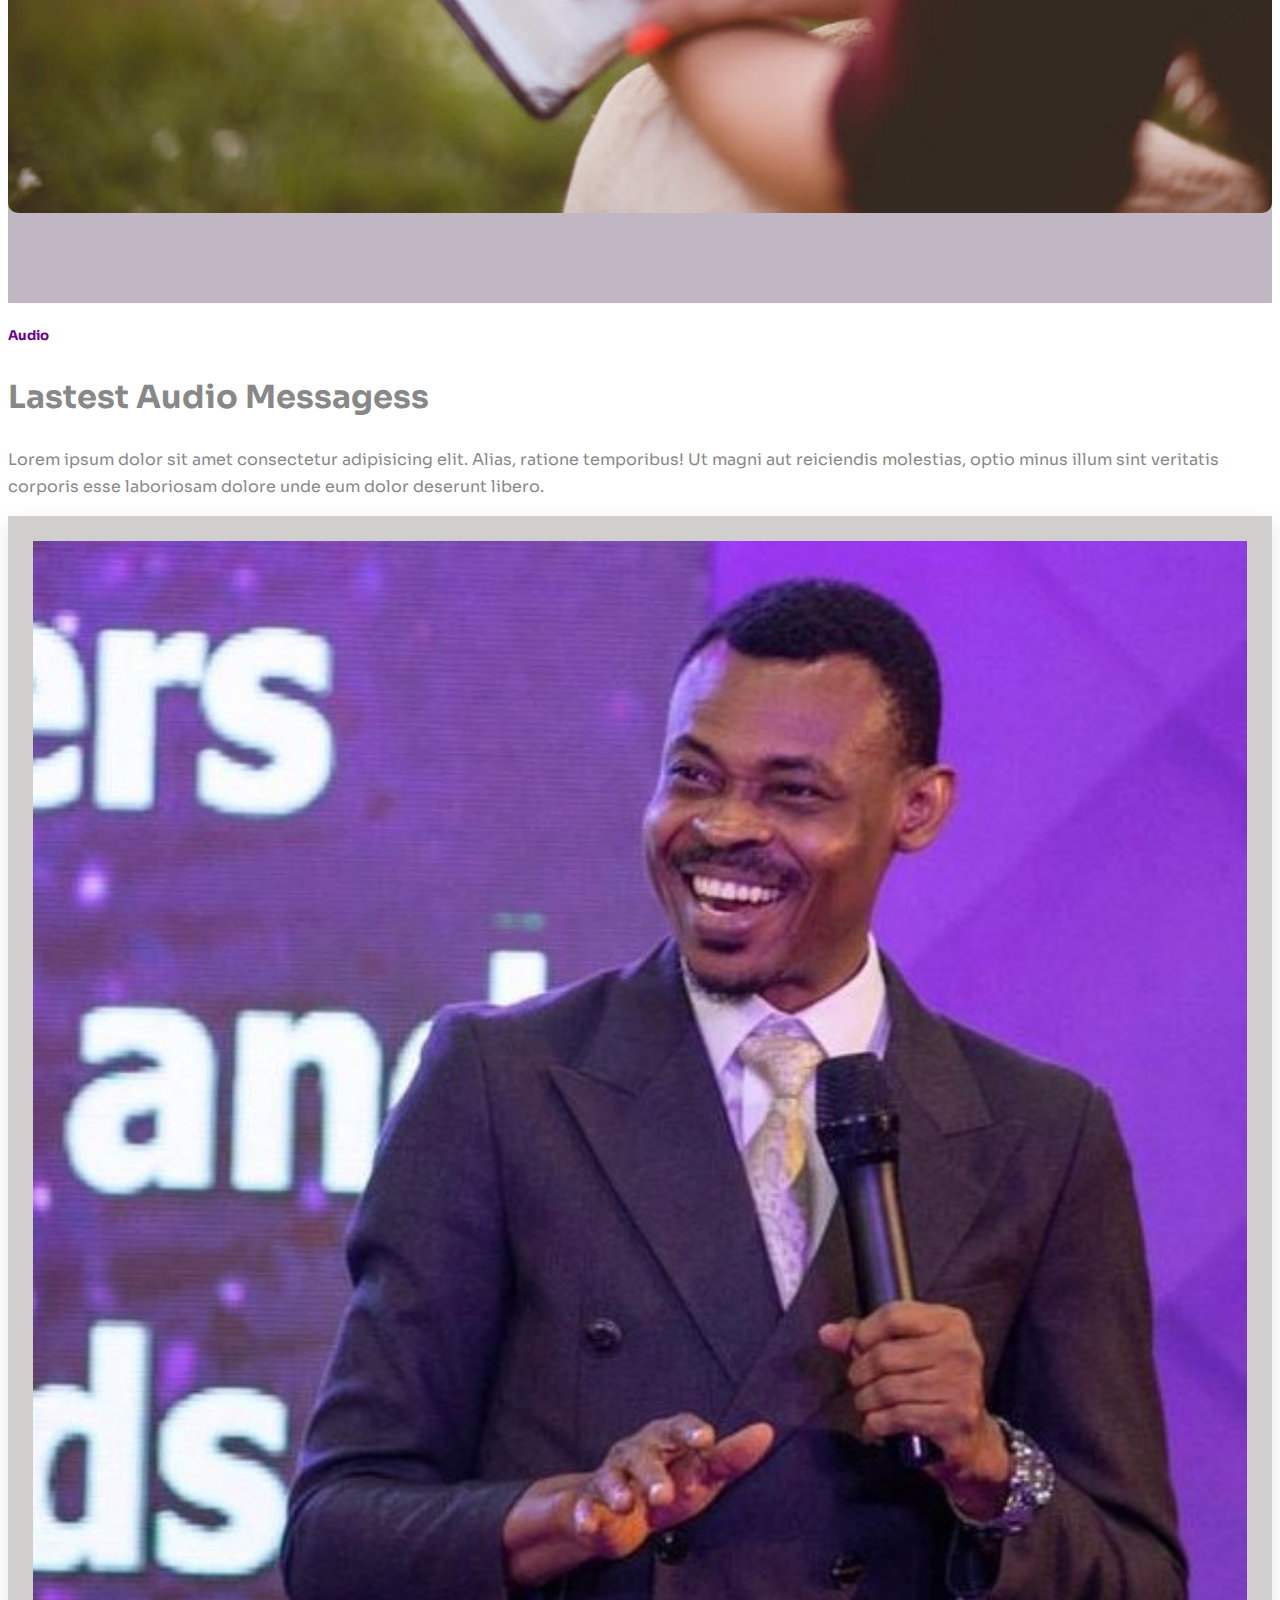
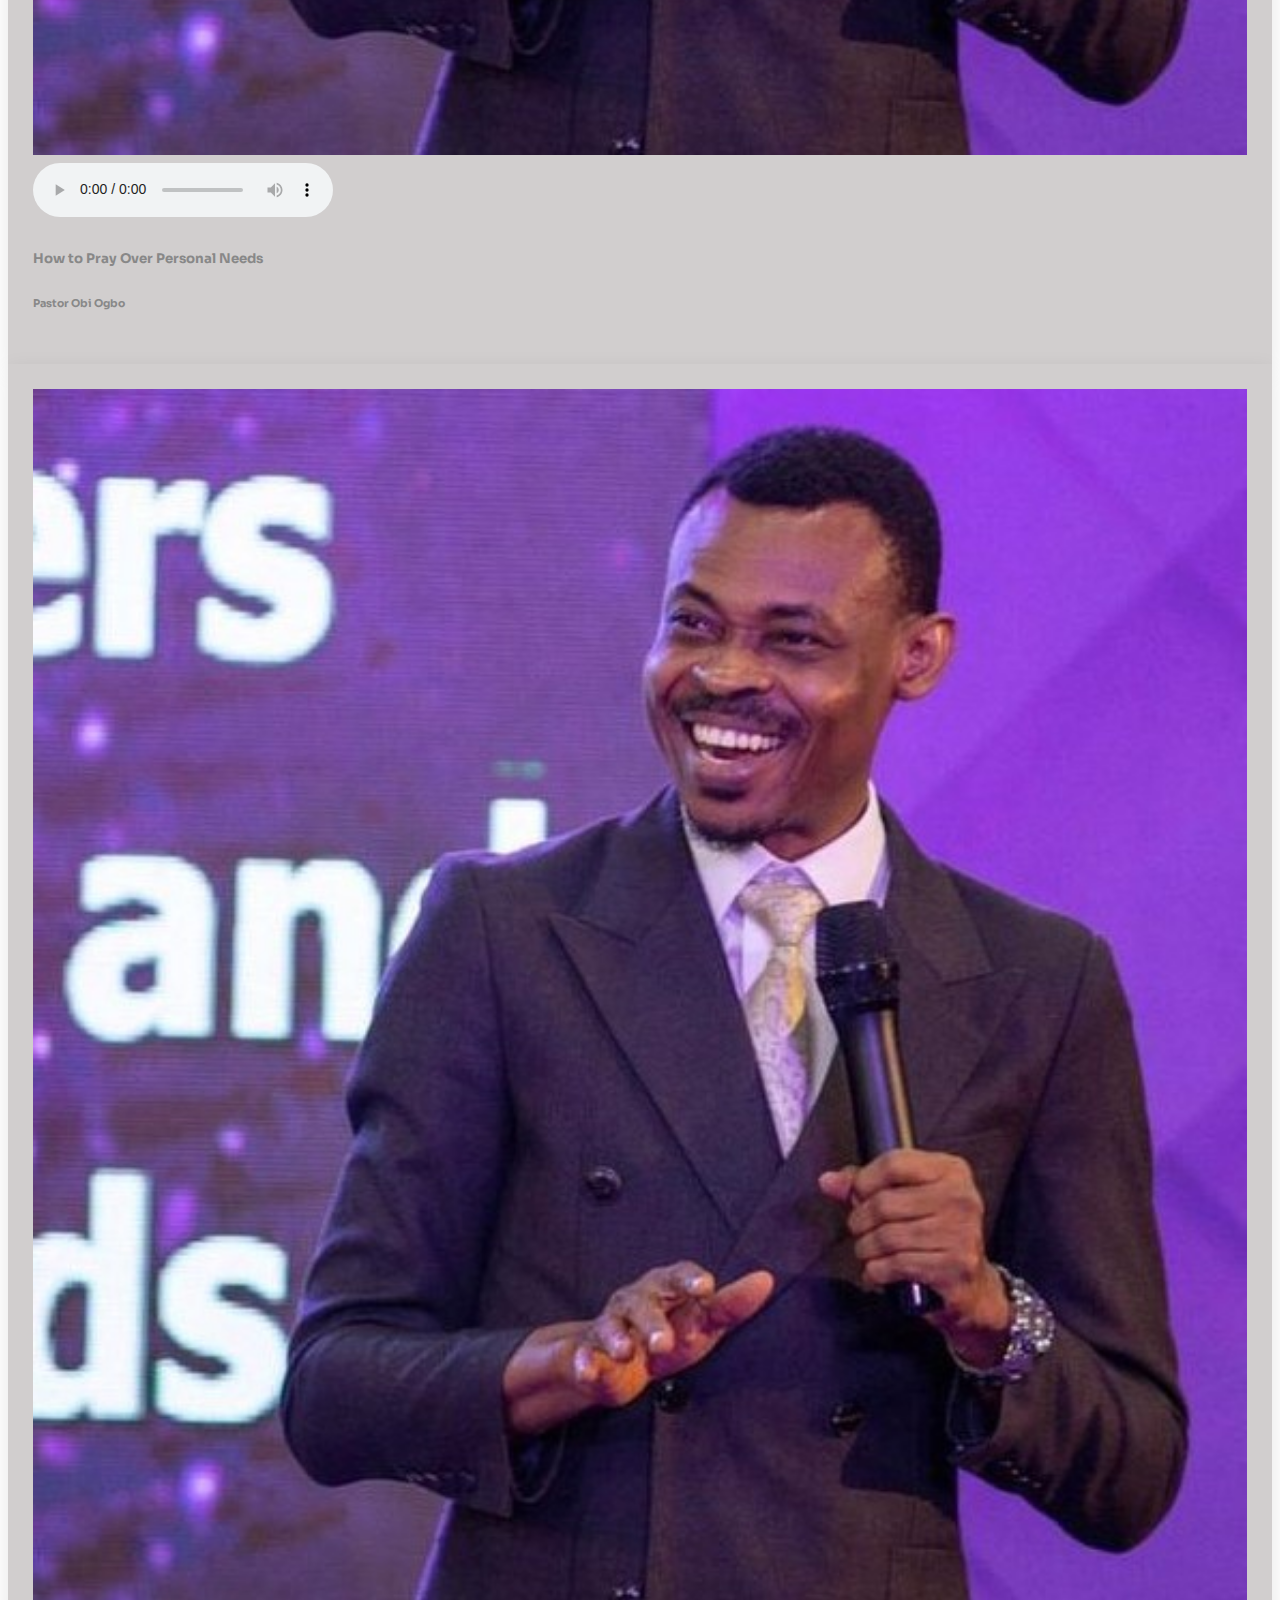
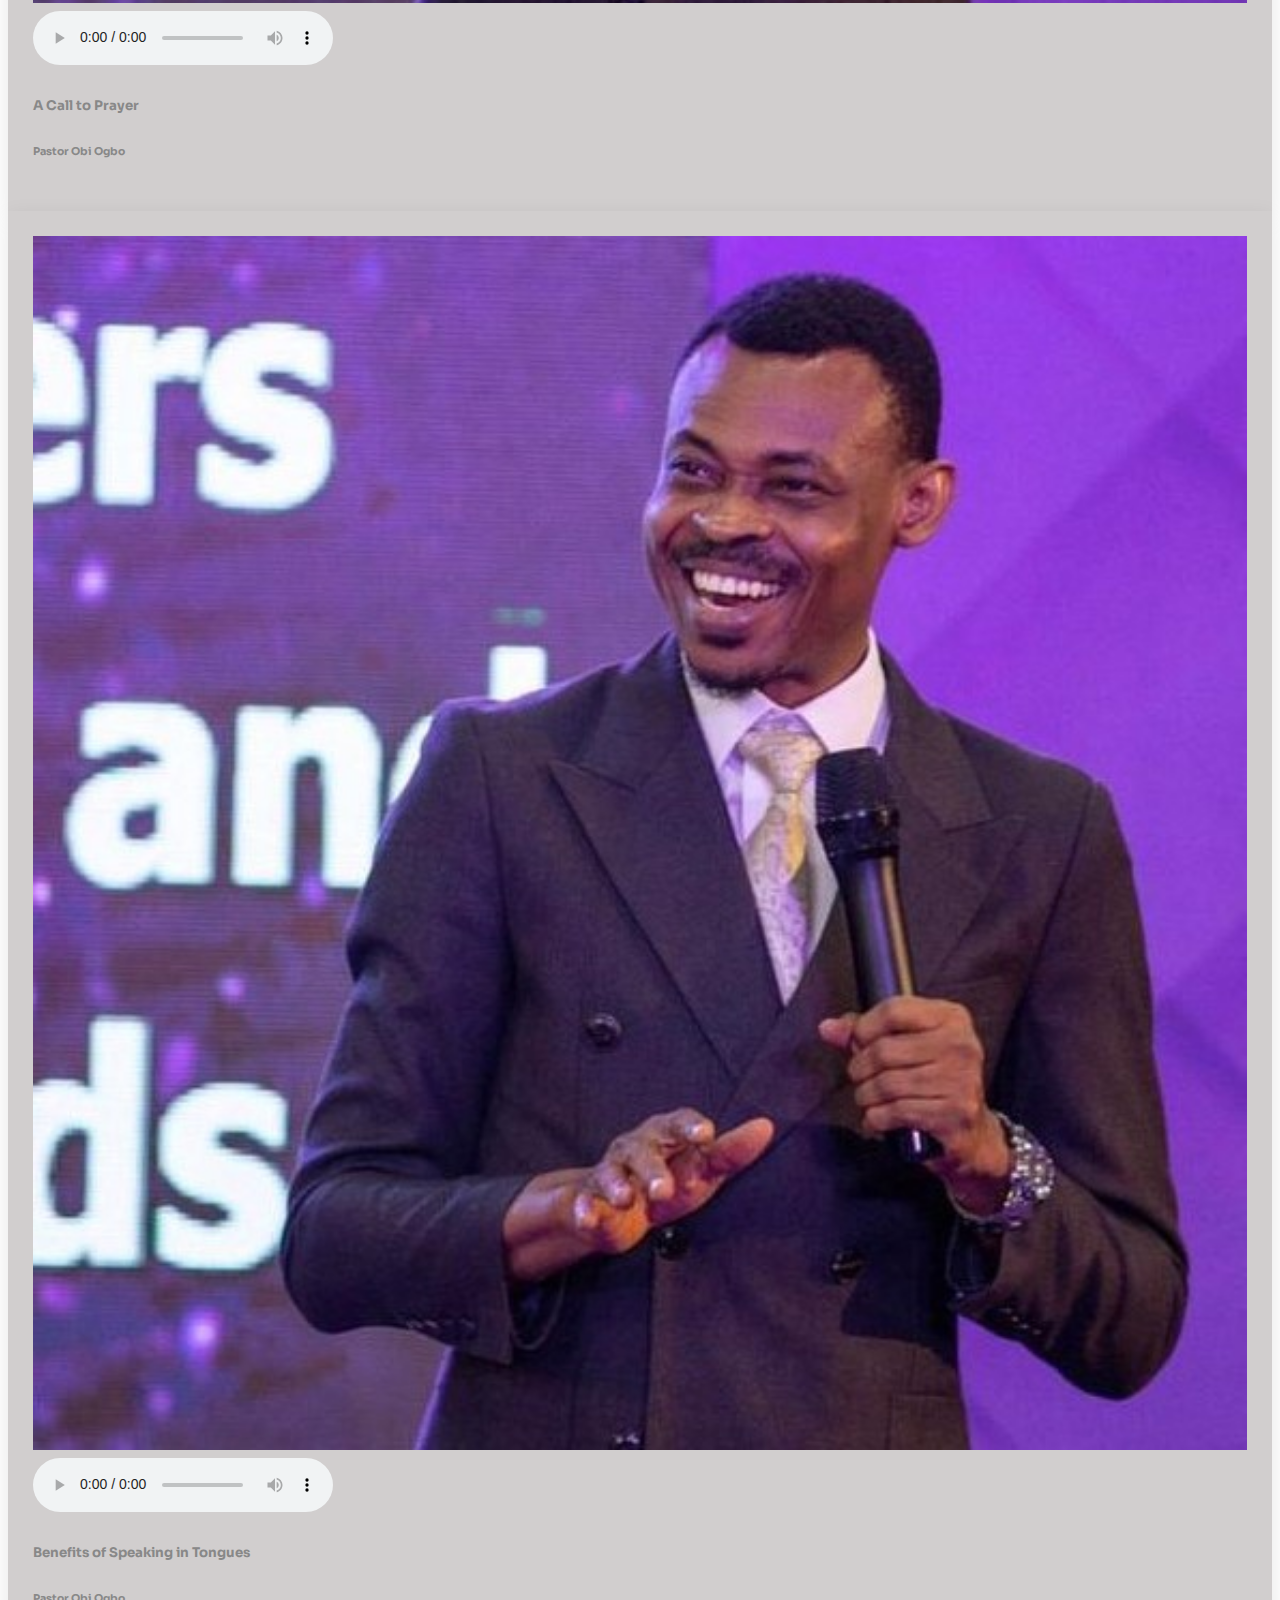
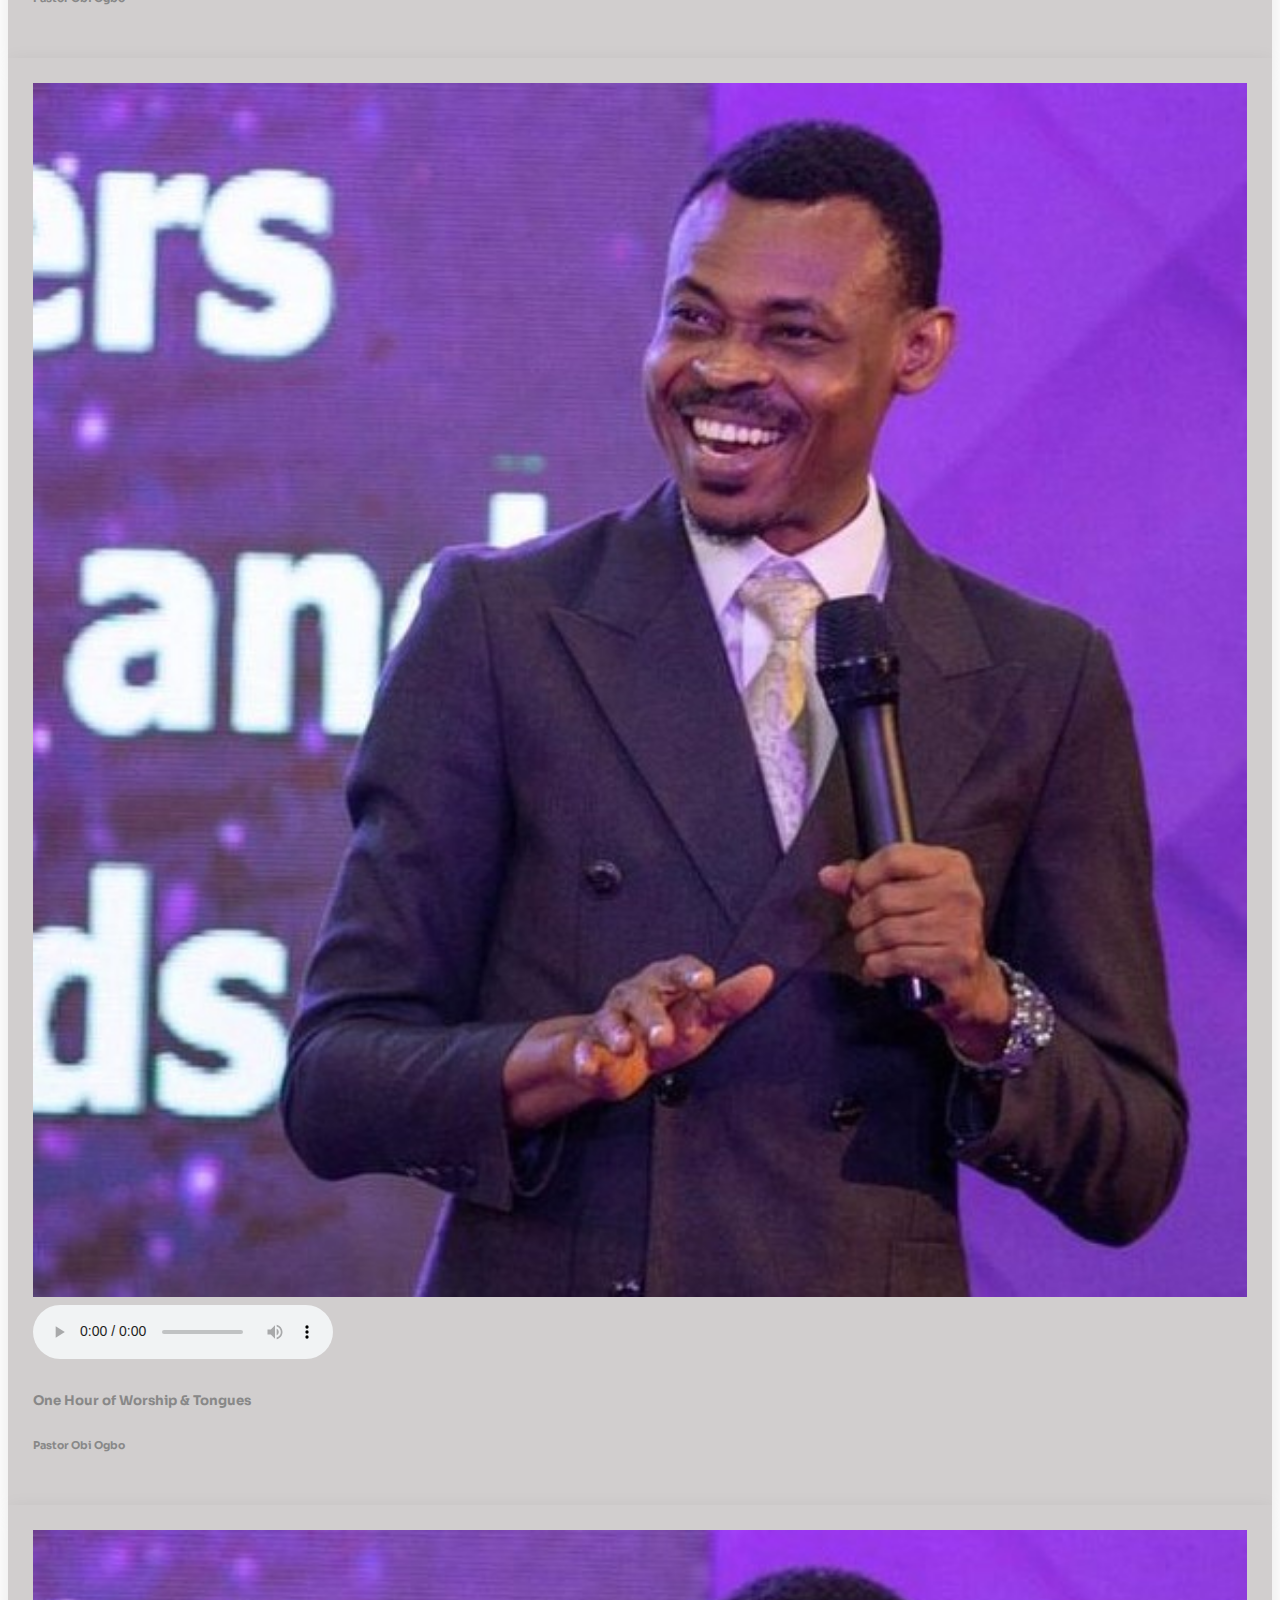
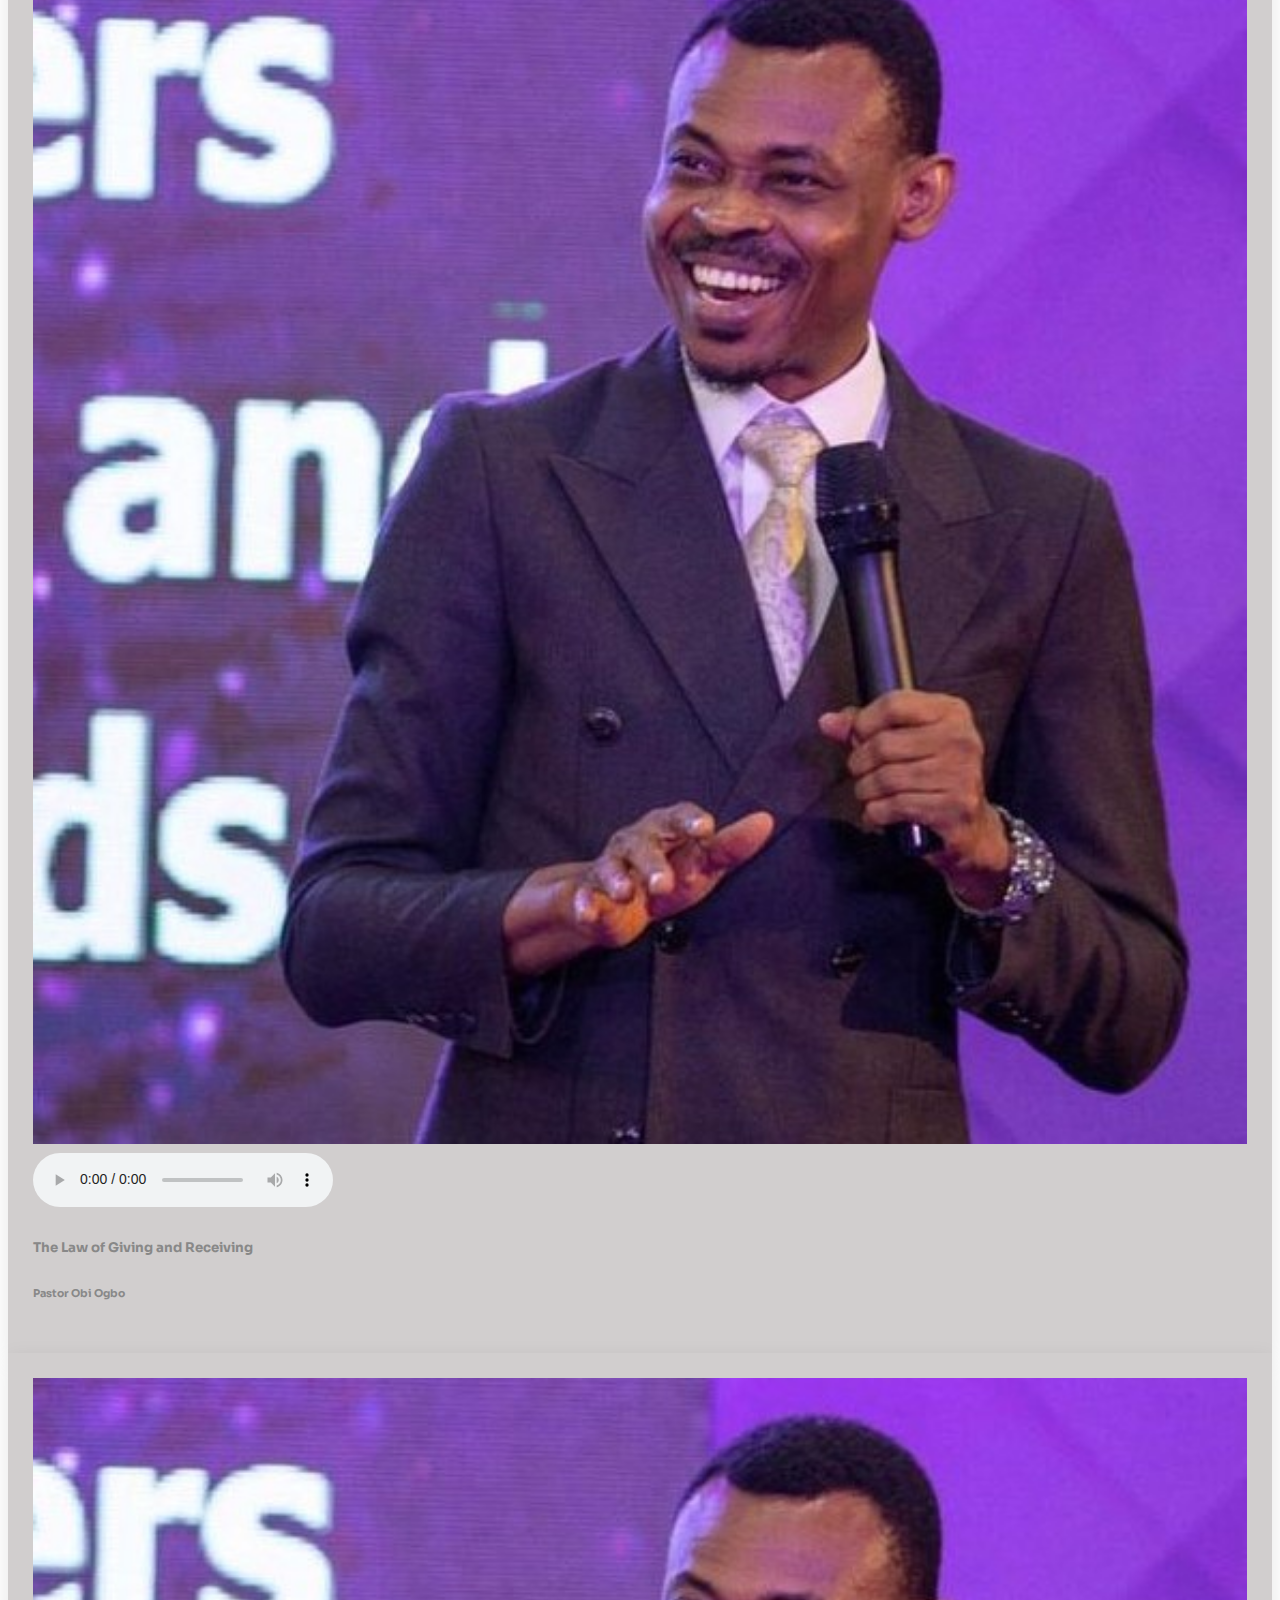
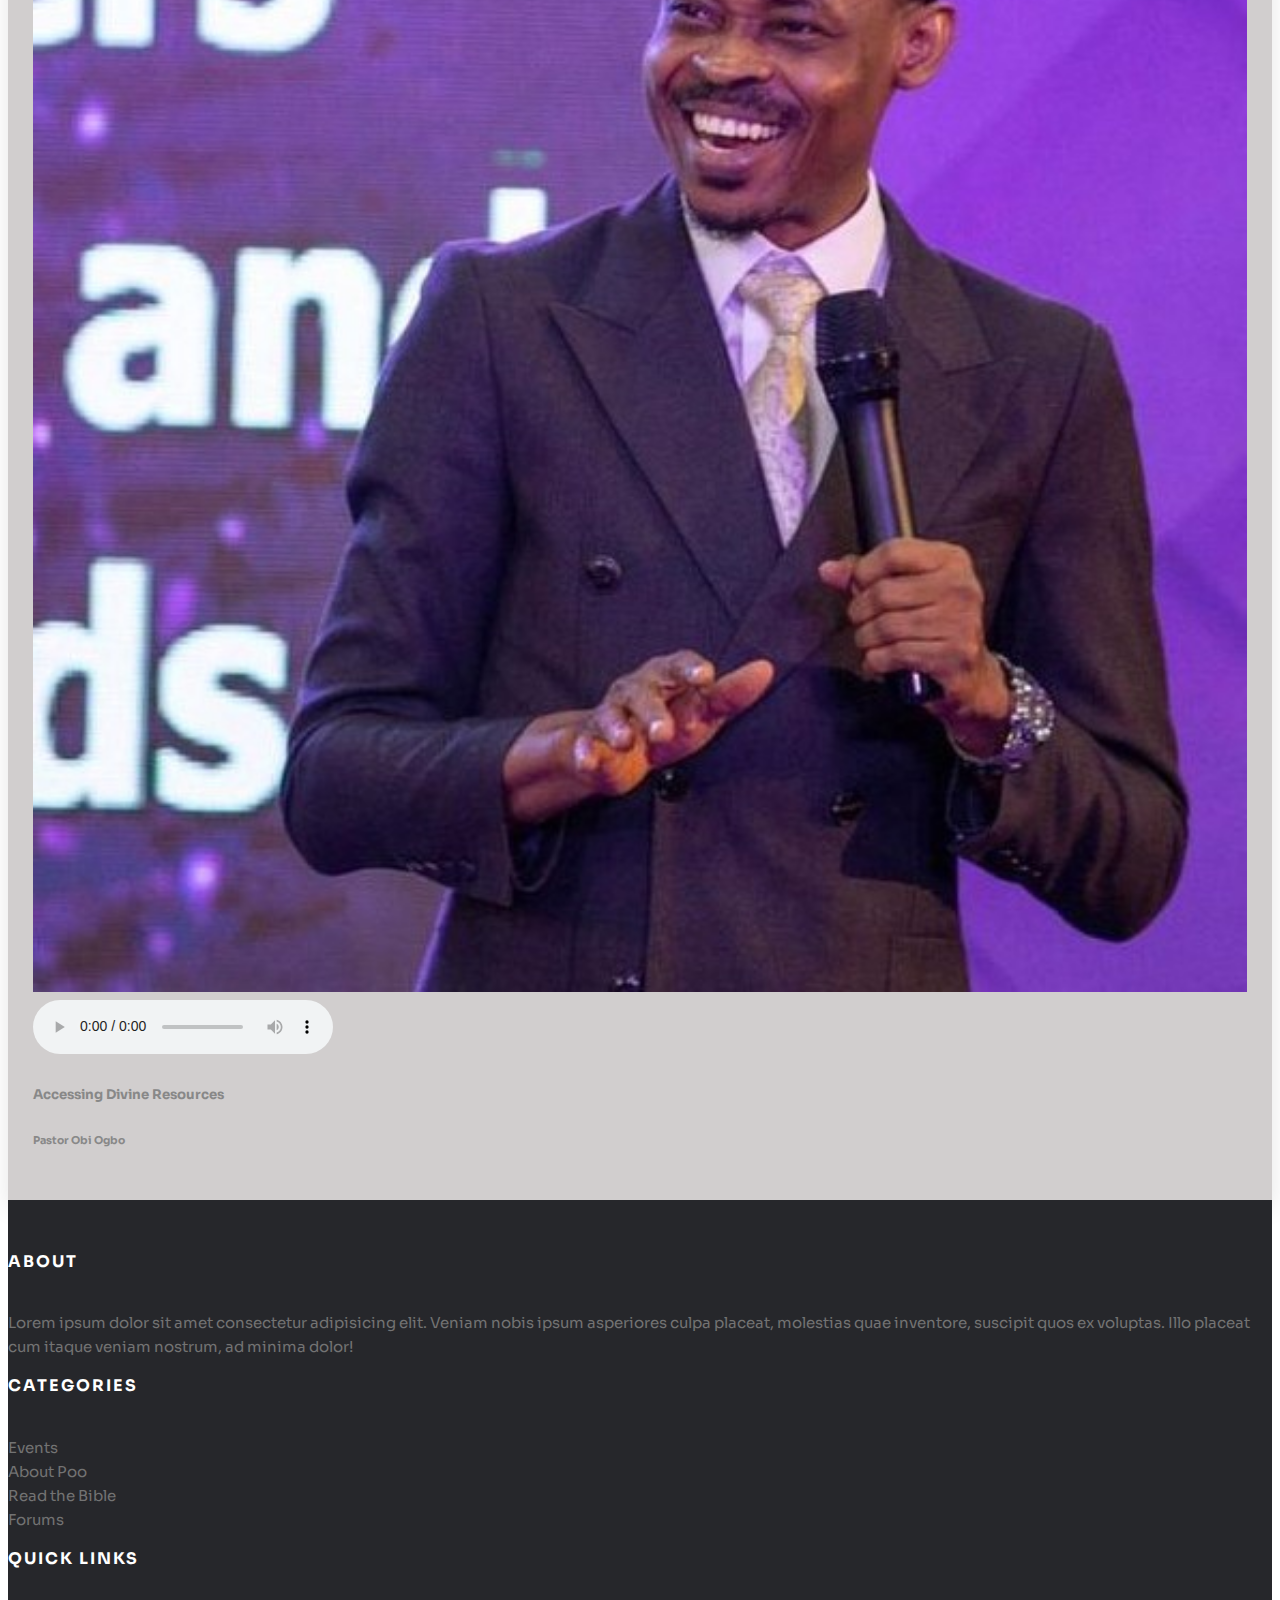
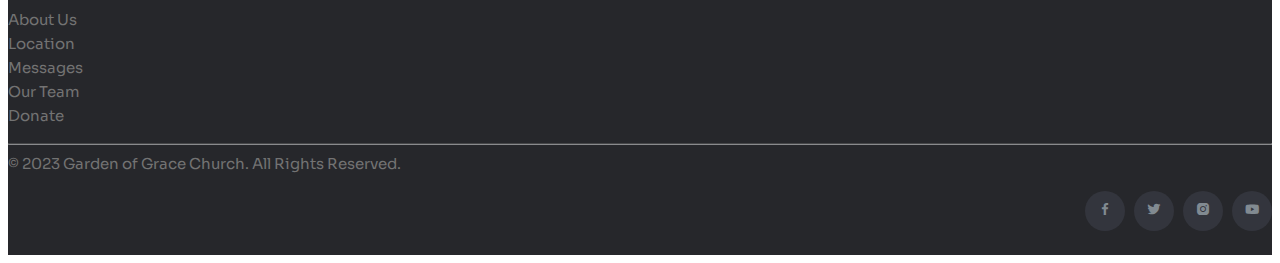
==== commit c4460864: "Update messages.html" ====
--- a/messages.html
+++ b/messages.html
@@ -97,7 +97,7 @@
     <h6 class="text-light">Pastor Obi Ogbo</h6></a>
     </div>
     <audio controls>
-      <source src="/garden_audios/How_To_Pray_Over_Personal_Needs_Pastor_Obi_Ogbo_Midweek_Service.mp3" type="audio/mpeg">
+      <source src="./gardenaudio/How_To_Pray_Over_Personal_Needs_Pastor_Obi_Ogbo_Midweek_Service.mp3" type="audio/mpeg">
     </audio>
     
   </div>
@@ -177,7 +177,7 @@
       <div class="row mb-5">
         <div class="col-md-8 mx-auto text-center">
   <h5 class="fw-bold gardengroups">Audio</h5>
-  <h1>Lastest Audio Messages</h1>
+  <h1>Lastest Audio Messagess</h1>
   <p>Lorem ipsum dolor sit amet consectetur adipisicing elit. Alias, ratione temporibus! Ut magni aut reiciendis molestias, optio minus illum sint veritatis corporis esse laboriosam dolore unde eum dolor deserunt libero.</p>
     </div>
   </div>
@@ -187,7 +187,7 @@
         <img src="./img/AnotherpicofObi_ (2).jpeg" alt="">
       
         <audio controls class="mt-3 gaudio">
-          <source src="./garden_audios/How_To_Pray_Over_Personal_Needs_Pastor_Obi_Ogbo_Midweek_Service.mp3" type="audio/mpeg">
+          <source src="./gardenaudio/How_To_Pray_Over_Personal_Needs_Pastor_Obi_Ogbo_Midweek_Service.mp3" type="audio/mpeg">
        </audio>
 
         <h5 class="mt-1"> How to Pray Over Personal Needs </h5>
@@ -197,10 +197,10 @@
   
     <div class="col-lg-4 col-sm-6">
       <div class="blog-post card-effect">
-        <img src="./img/AnotherpicofObi_ (2).jpeg" alt="">
-      
-        <audio controls class="mt-3 gaudio">
-          <source src="./garden_audios/A_Call_to_Prayer_Pastor_Obi_Ogbo_Midweek_Service_03082023 (3).mp3" type="audio/mpeg">
+        <img src="img/AnotherpicofObi_ (2).jpeg" alt="">
+      
+        <audio controls class="mt-3 gaudio">
+          <source src="gardenaudio/A_Call_to_Prayer_Pastor_Obi_Ogbo_Midweek_Service_03082023 (3).mp3" type="audio/mpeg">
        </audio>
 
         <h5 class="mt-1"> A Call to Prayer </h5>
@@ -214,7 +214,7 @@
         <img src="./img/AnotherpicofObi_ (2).jpeg" alt="">
       
         <audio controls class="mt-3 gaudio">
-          <source src="./garden_audios/Benefits_of_Speaking_in_Tongues_Pastor_Obi_Ogbo_Midweek_Service.mp3" type="audio/mpeg">
+          <source src="./gardenaudio/Benefits_of_Speaking_in_Tongues_Pastor_Obi_Ogbo_Midweek_Service.mp3" type="audio/mpeg">
        </audio>
 
         <h5 class="mt-1"> Benefits of Speaking in Tongues</h5>
@@ -228,7 +228,7 @@
         <img src="./img/AnotherpicofObi_ (2).jpeg" alt="">
       
         <audio controls class="mt-3 gaudio">
-          <source src="./garden_audios/One Hour of Worship & Tongues.mp3" type="audio/mpeg">
+          <source src="./gardenaudio/One Hour of Worship & Tongues.mp3" type="audio/mpeg">
        </audio>
 
         <h5 class="mt-1"> One Hour of Worship & Tongues </h5>
@@ -242,7 +242,7 @@
         <img src="./img/AnotherpicofObi_ (2).jpeg" alt="">
       
         <audio controls class="mt-3 gaudio">
-          <source src="./garden_audios/Seedtime_and_Harvest_The_Law_of_Giving_and_Receiving_Pastor_Obi.mp3" type="audio/mpeg">
+          <source src="./gardenaudio/Seedtime_and_Harvest_The_Law_of_Giving_and_Receiving_Pastor_Obi.mp3" type="audio/mpeg">
        </audio>
 
         <h5 class="mt-1"> The Law of Giving and Receiving </h5>
@@ -256,7 +256,7 @@
         <img src="./img/AnotherpicofObi_ (2).jpeg" alt="">
       
         <audio controls class="mt-3 gaudio">
-          <source src="./garden_audios/Accessing_Divine_Resources_Pastor_Obi_Ogbo_Sunday_Service_30072023.mp3" type="audio/mpeg">
+          <source src="./gardenaudio/Accessing_Divine_Resources_Pastor_Obi_Ogbo_Sunday_Service_30072023.mp3" type="audio/mpeg">
        </audio>
 
         <h5 class="mt-1"> Accessing Divine Resources </h5>
